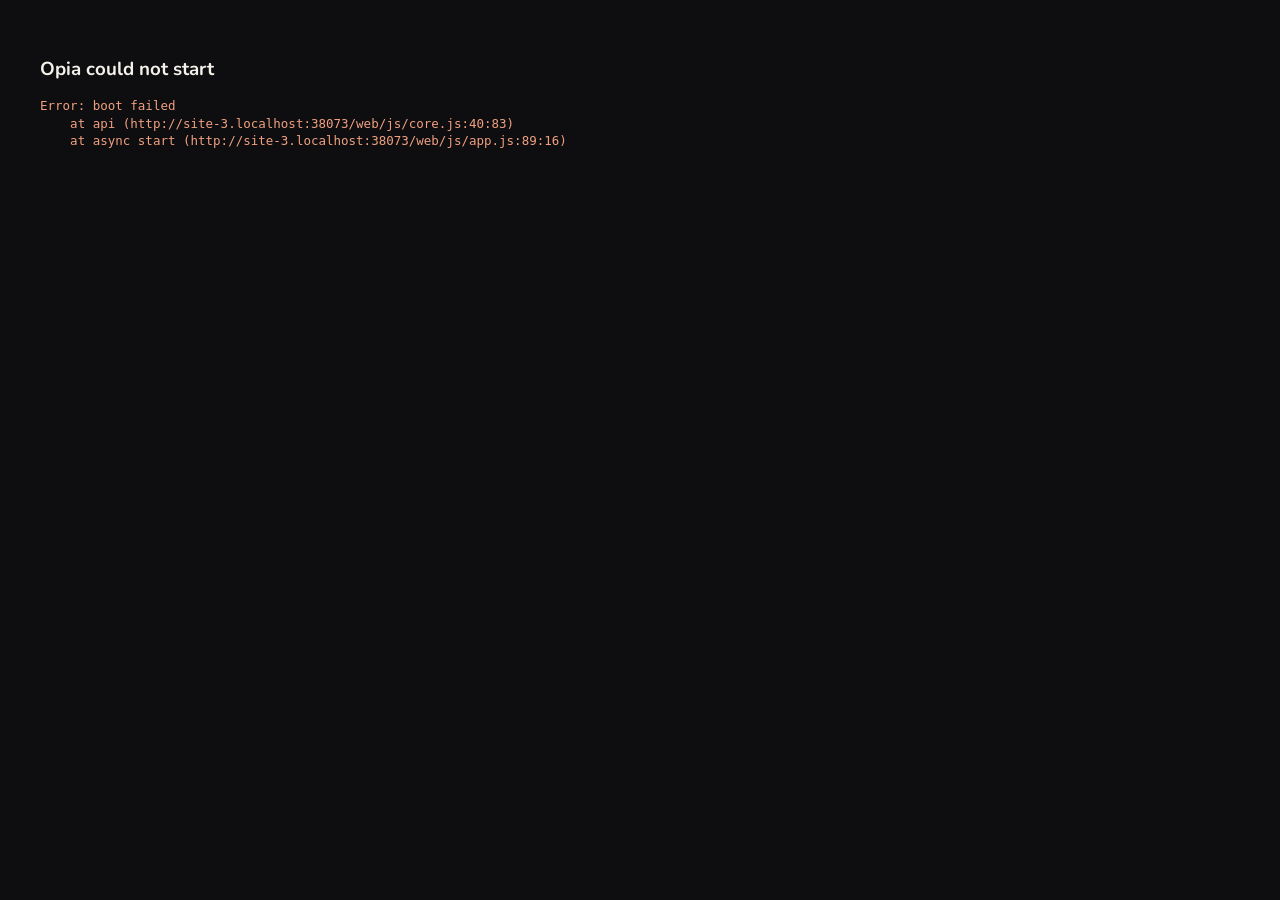
==== web/index.html @ bff13402 "Hover help for editing controls Resting the pointer on a slider, section, panel title or Develop too" ====
<!doctype html>
<html lang="en">
<head>
<meta charset="utf-8">
<title>Opia</title>
<meta name="viewport" content="width=device-width, initial-scale=1">
<link rel="icon" href="img/opia.png">
<link rel="stylesheet" href="css/app.css">
</head>
<body>
<div id="splash"><svg viewBox="0 0 64 64" aria-hidden="true"><rect class="lg-bg" width="64" height="64" rx="14.7"/><circle class="lg-o" cx="32" cy="32" r="14.08"/><g class="lg-orbit"><circle class="lg-dot" cx="35.84" cy="28.16" r="4.48"/></g></svg><div class="word"><svg class="wordmark" viewBox="0 6 260 134" role="img" aria-label="opia"><circle cx="32" cy="75" r="25"/><circle class="wm-dot" cx="38" cy="69" r="7"/><path d="M86 50V128"/><circle cx="111" cy="75" r="25"/><path d="M166 50V100"/><circle class="wm-i" cx="166" cy="22" r="9"/><circle cx="221" cy="75" r="25"/><path d="M246 50V100"/></svg></div><div class="hint"><span data-s="load">Loading your catalog</span> <span class="dots"><i></i><i></i><i></i></span></div></div>
<div id="menubar"></div>
<div id="topbar"><div id="brand" title="Opia"><svg viewBox="0 0 64 64" aria-hidden="true"><rect class="lg-bg" width="64" height="64" rx="14.7"/><circle class="lg-o" cx="32" cy="32" r="14.08"/><g class="lg-orbit"><circle class="lg-dot" cx="35.84" cy="28.16" r="4.48"/></g></svg></div><div id="identity"></div><div id="activity"></div><nav id="modpick"></nav><div id="modes"></div><button id="looks" title="Theme and language">◐</button></div>
<div id="modules"></div>
<div id="tetherbar"></div>
<div id="filmstrip"></div>
<div id="overlays"></div>
<div id="toasts"></div>
<script src="js/i18n.js"></script>
<script src="js/core.js"></script>
<script src="js/tips.js"></script>
<script src="js/gl.js"></script>
<script src="js/library.js"></script>
<script src="js/panels.js"></script>
<script src="js/develop.js"></script>
<script src="js/devtools.js"></script>
<script src="js/export.js"></script>
<script src="js/modules1.js"></script>
<script src="js/modules2.js"></script>
<script src="js/dialogs.js"></script>
<script src="js/modes.js"></script>
<script src="js/tour.js"></script>
<script src="js/app.js"></script>
</body>
</html>
---- web/css/app.css ----
:root { --bg: #1d1d1d; --panel: #2b2b2b; --panel2: #333; --line: #151515; --line2: #444; --text: #c4c4c4; --dim: #868686; --hi: #ededed; --acc: #d4af5a; --sel: #5d5d5d; --gold: #e2b93b; --warn: #e0703a; }
* { box-sizing: border-box; }
html, body { height: 100%; margin: 0; }
body { background: var(--bg); color: var(--text); font: 12px/1.35 "Segoe UI", system-ui, sans-serif; display: flex; flex-direction: column; overflow: hidden; user-select: none; }
body.nofilm #filmstrip { display: none; }
input, select, textarea, button { font: inherit; color: var(--hi); }
input[type=text], input[type=search], input[type=number], input[type=password], input[type=date], select, textarea { background: #1a1a1a; border: 1px solid #4a4a4a; border-radius: 2px; padding: 3px 5px; min-width: 0; outline: none; user-select: text; }
input:focus, select:focus, textarea:focus { border-color: #c9a24b; }
textarea { resize: vertical; width: 100%; }
select { padding: 2px 3px; max-width: 100%; }
input[type=color] { width: 44px; height: 22px; padding: 0; border: 1px solid #555; background: none; }
input[type=range] { -webkit-appearance: none; appearance: none; height: 14px; background: none; margin: 0; min-width: 0; }
input[type=range]::-webkit-slider-runnable-track { height: 2px; background: #6a6a6a; }
input[type=range]::-webkit-slider-thumb { -webkit-appearance: none; width: 11px; height: 11px; margin-top: -4.5px; background: #c8c8c8; border-radius: 50%; border: 1px solid #222; }
input[type=range]:hover::-webkit-slider-thumb { background: #fff; }
a { color: inherit; cursor: pointer; }
kbd { font: 11px "Segoe UI", sans-serif; color: var(--dim); }
.dim { color: var(--dim); } .small { font-size: 11px; } .mono { font-family: Consolas, monospace; } .err { color: #f08a6a; }
::-webkit-scrollbar { width: 10px; height: 10px; } ::-webkit-scrollbar-thumb { background: #4a4a4a; border: 2px solid transparent; background-clip: padding-box; border-radius: 6px; } ::-webkit-scrollbar-track { background: transparent; }

#menubar { height: 24px; flex: none; background: #262626; border-bottom: 1px solid #111; display: flex; align-items: center; padding: 0 4px; }
.mb { padding: 3px 9px; cursor: default; border-radius: 2px; } .mb:hover { background: #454545; color: #fff; }
.menu { position: fixed; z-index: 500; background: #2e2e2e; border: 1px solid #111; box-shadow: 0 6px 22px rgba(0,0,0,.6); padding: 4px 0; min-width: 210px; max-height: 86vh; overflow: auto; }
.mi { display: flex; align-items: center; gap: 6px; padding: 4px 14px 4px 6px; white-space: nowrap; } .mi:hover { background: #3a311b; color: #fff; } .mi.off { color: #666; } .mi.off:hover { background: none; color: #666; }
.mi i { width: 14px; font-style: normal; text-align: center; } .mi span { flex: 1; } .mi kbd { margin-left: 22px; } .menu hr { border: 0; border-top: 1px solid #444; margin: 4px 0; }

#topbar { height: 40px; flex: none; display: flex; align-items: center; background: linear-gradient(#2a2a2a, #222); border-bottom: 1px solid #000; padding: 0 14px; gap: 16px; }
#identity { min-width: 180px; cursor: default; white-space: nowrap; } .ip-img { max-height: 30px; display: block; } .ip-prev { background: #1a1a1a; padding: 14px; margin-bottom: 8px; text-align: center; min-height: 58px; }
#activity { flex: 1; display: flex; flex-direction: column; gap: 2px; max-width: 420px; overflow: hidden; }
.job { display: flex; align-items: center; gap: 8px; font-size: 11px; } .job span { flex: 1; overflow: hidden; text-overflow: ellipsis; white-space: nowrap; } .job b { cursor: pointer; padding: 0 4px; }
.bar { width: 110px; height: 5px; background: #111; border-radius: 3px; overflow: hidden; } .bar i { display: block; height: 100%; background: var(--acc); width: 0; transition: width .2s; }
#modpick { margin-left: auto; display: flex; } #modpick a { padding: 4px 13px; font-size: 14px; color: #8f8f8f; border-left: 1px solid #3a3a3a; letter-spacing: .02em; } #modpick a:first-child { border: 0; } #modpick a:hover { color: #ddd; } #modpick a.on { color: #fff; }

#modules { flex: 1; min-height: 0; position: relative; }
.module { position: absolute; inset: 0; display: none; } .module.on { display: flex; }
.side { width: 272px; flex: none; background: var(--panel); overflow-y: auto; overflow-x: hidden; border-right: 1px solid #111; } .side.right { width: 300px; border-right: 0; border-left: 1px solid #111; }
body.nopanels .side { display: none; }
.center { flex: 1; min-width: 0; display: flex; flex-direction: column; background: #252525; }
.side-foot { display: flex; gap: 6px; padding: 8px; flex-wrap: wrap; } .side-foot .btn { flex: 1; }

.panel { border-bottom: 1px solid #1b1b1b; }
.panel-h { display: flex; align-items: center; gap: 6px; padding: 6px 8px; background: #383838; cursor: default; color: #dcdcdc; font-size: 12.5px; letter-spacing: .03em; border-top: 1px solid #454545; }
.panel-h .pt { flex: 1; } .ph-tools { display: flex; gap: 8px; color: #aaa; font-size: 11px; } .ph-tools a:hover { color: #fff; }
.panel-b { padding: 6px 8px 9px; } .panel.closed .panel-b { display: none; }
.tw { width: 0; height: 0; border: 4px solid transparent; border-left-color: #999; margin-left: 3px; flex: none; transition: transform .1s; } .tw.open, .panel:not(.closed) > .panel-h > .tw { transform: rotate(90deg) translate(2px, 2px); } .tw.none { visibility: hidden; }
.sub { color: #9a9a9a; font-size: 11px; text-transform: uppercase; letter-spacing: .06em; margin: 9px 0 4px; } .sub.row { display: flex; align-items: center; justify-content: space-between; gap: 6px; text-transform: none; letter-spacing: 0; font-size: 12px; color: var(--text); }
.empty { color: var(--dim); padding: 30px; text-align: center; } .empty.small { padding: 6px 2px; text-align: left; font-size: 11px; }

.btn, .tbtn { background: #4a4a4a; border: 1px solid #1c1c1c; border-radius: 3px; padding: 3px 9px; cursor: default; color: #e0e0e0; white-space: nowrap; }
.btn:hover, .tbtn:hover { background: #5a5a5a; } .btn:disabled { opacity: .4; } .btn.primary, .btn.on, .tbtn.on { background: #c9a24b; border-color: #7d6428; color: #fff; }
.tbtn { background: #3a3a3a; padding: 2px 8px; }
.srow { display: grid; grid-template-columns: 82px 1fr 44px; align-items: center; gap: 6px; height: 21px; } .srow label { overflow: hidden; text-overflow: ellipsis; white-space: nowrap; }
.srow .num { width: 44px; text-align: right; padding: 1px 3px; background: none; border-color: transparent; } .srow .num:hover, .srow .num:focus { border-color: #555; background: #1a1a1a; }
.srow2 { display: grid; grid-template-columns: 82px 1fr 1fr; gap: 6px; align-items: center; height: 21px; }
.g-temp input[type=range]::-webkit-slider-runnable-track { background: linear-gradient(90deg, #3b78d8, #bbb, #e0b23a); } .g-tint input[type=range]::-webkit-slider-runnable-track { background: linear-gradient(90deg, #3fae4f, #bbb, #c44fc4); }
.hsl-0 label { color: #e06b6b; } .hsl-1 label { color: #e59a55; } .hsl-2 label { color: #d8cc52; } .hsl-3 label { color: #6dc56d; } .hsl-4 label { color: #5fc7c7; } .hsl-5 label { color: #6b93e6; } .hsl-6 label { color: #a57be0; } .hsl-7 label { color: #d874c9; }
.form { display: flex; flex-direction: column; gap: 4px; } .form.cols2 { display: grid; grid-template-columns: 1fr 1fr; }
.frow { display: grid; grid-template-columns: 112px 1fr; gap: 8px; align-items: center; min-height: 23px; } .side .frow { grid-template-columns: 84px 1fr; }
.fcheck { display: flex; align-items: center; gap: 6px; min-height: 21px; } .fsec { color: #e0e0e0; border-bottom: 1px solid #484848; margin-top: 10px; padding-bottom: 3px; font-weight: 600; } .fsec:first-child { margin-top: 0; }
.fnote { color: var(--dim); font-size: 11px; margin: 4px 0; white-space: pre-line; } .fpick { display: flex; gap: 4px; align-items: center; } .fpick input, .fpick select { flex: 1; }
.seg { display: inline-flex; border: 1px solid #1c1c1c; border-radius: 3px; overflow: hidden; } .seg a { padding: 2px 8px; background: #3c3c3c; border-right: 1px solid #1c1c1c; white-space: nowrap; } .seg a:last-child { border: 0; } .seg a.on { background: #c9a24b; color: #fff; }
.seg.wrap { flex-wrap: wrap; } .seg.big a { padding: 5px 14px; font-size: 13px; }
.dlg-inline { display: flex; gap: 6px; flex-wrap: wrap; margin: 6px 0; align-items: center; } .preset-bar { display: flex; gap: 5px; margin-bottom: 8px; } .preset-bar select { flex: 1; }

.toolbar { height: 34px; flex: none; display: flex; align-items: center; gap: 14px; padding: 0 10px; background: #2e2e2e; border-top: 1px solid #111; overflow: hidden; white-space: nowrap; }
.tb-group { display: flex; align-items: center; gap: 5px; } .tb-fill { flex: 1; } .tb-check { display: flex; align-items: center; gap: 4px; } input.mini { width: 82px; }
.paint-kw { width: 190px; } body.painting .cell { cursor: crosshair; }

.overlay { position: fixed; inset: 0; background: rgba(0,0,0,.55); z-index: 300; display: flex; align-items: center; justify-content: center; }
.dlg { background: #2f2f2f; border: 1px solid #0d0d0d; box-shadow: 0 16px 60px rgba(0,0,0,.7); max-width: 96vw; max-height: 92vh; display: flex; flex-direction: column; border-radius: 4px; }
.dlg-title { padding: 9px 14px; background: #3a3a3a; font-size: 13.5px; color: #eee; display: flex; justify-content: space-between; border-radius: 4px 4px 0 0; } .dlg-title b { cursor: pointer; font-weight: 400; padding: 0 4px; }
.dlg-body { padding: 14px; overflow: auto; flex: 1; min-height: 0; } .dlg-foot { padding: 10px 14px; display: flex; gap: 8px; justify-content: flex-end; border-top: 1px solid #1f1f1f; }
.dlg-foot .btn { padding: 5px 16px; } .msg { margin: 4px 0; white-space: pre-line; font-size: 13px; line-height: 1.5; user-select: text; }
#toasts { position: fixed; left: 50%; bottom: 150px; transform: translateX(-50%); z-index: 600; display: flex; flex-direction: column; gap: 6px; align-items: center; pointer-events: none; }
.toast { background: rgba(20,20,20,.94); border: 1px solid #555; padding: 8px 16px; border-radius: 4px; color: #eee; font-size: 13px; max-width: 70vw; box-shadow: 0 4px 18px rgba(0,0,0,.5); } .toast.error { border-color: #b5502c; color: #ffd0bd; }
.fatal { position: fixed; inset: 0; background: #1d1d1d; padding: 40px; z-index: 900; color: #eee; } .fatal pre { white-space: pre-wrap; color: #f0a080; }
.split { display: flex; gap: 14px; min-height: 420px; } .ex-presets { width: 210px; flex: none; overflow: auto; border-right: 1px solid #222; padding-right: 8px; max-height: 68vh; } .ex-form { flex: 1; overflow: auto; max-height: 68vh; padding-right: 6px; }
.wm-left { flex: 1.3; min-width: 0; } .wm-right { flex: 1; min-width: 300px; max-height: 68vh; overflow: auto; } .wm-prev, .merge-prev { width: 100%; background: #111; display: block; min-height: 200px; object-fit: contain; max-height: 60vh; }
.tokens { display: flex; flex-wrap: wrap; gap: 4px; } .scroll { max-height: 56vh; overflow: auto; }
.tbl { border-collapse: collapse; width: 100%; user-select: text; } .tbl td, .tbl th { text-align: left; padding: 4px 8px; border-bottom: 1px solid #3a3a3a; vertical-align: middle; } .tbl th { color: var(--dim); font-weight: 400; } .tbl tr.cur td { background: #2c2617; }
.tabs-body { margin-top: 12px; min-height: 300px; } .plug { border: 1px solid #444; border-radius: 4px; padding: 9px 11px; margin-bottom: 8px; background: #333; } .plug.off { opacity: .6; } .plug-h { display: flex; align-items: center; gap: 6px; margin-bottom: 4px; }
.fb-path { width: 100%; margin-bottom: 6px; } .fb-list { height: 340px; overflow: auto; background: #1c1c1c; border: 1px solid #444; } .fb-i { padding: 3px 9px; white-space: nowrap; } .fb-i:hover { background: #333; } .fb-i.sel { background: #3a311b; color: #fff; }
.rules { display: flex; flex-direction: column; gap: 5px; margin: 10px 0; } .rule { display: grid; grid-template-columns: 170px 170px 1fr 26px 26px; gap: 5px; } .mv-list { max-height: 50vh; overflow: auto; columns: 2; } .kw-edit { display: grid; grid-template-columns: repeat(3, 1fr); gap: 8px; } .kw-edit label { display: flex; flex-direction: column; gap: 2px; }
.imp { display: flex; gap: 12px; height: 70vh; } .imp-main { flex: 1; display: flex; flex-direction: column; gap: 8px; min-width: 0; } .imp-top { display: flex; gap: 8px; align-items: center; } .imp-top input[type=text] { flex: 1; } .imp-side { width: 300px; overflow: auto; }
.imp-grid { flex: 1; overflow: auto; background: #1c1c1c; border: 1px solid #444; display: grid; grid-template-columns: repeat(auto-fill, minmax(150px, 1fr)); gap: 8px; padding: 8px; align-content: start; }
.imp-cell { background: #333; padding: 5px; display: flex; flex-direction: column; gap: 4px; } .imp-cell img { width: 100%; height: 110px; object-fit: contain; background: #222; } .imp-cell span { display: flex; gap: 4px; overflow: hidden; white-space: nowrap; font-size: 11px; } .imp-cell.known { opacity: .45; }

.trow { display: flex; align-items: center; gap: 5px; padding: 2px 6px; white-space: nowrap; cursor: default; border-radius: 2px; min-height: 21px; }
.trow:hover { background: #3a3a3a; } .trow.on { background: var(--sel); color: #fff; } .trow.drop { outline: 1px solid var(--acc); background: #2c2617; } .trow.undone { color: #777; } .trow.target .tl { color: #fff; }
.tl { flex: 1; overflow: hidden; text-overflow: ellipsis; } .tc { color: var(--dim); font-size: 11px; } .ticon { color: #999; width: 13px; text-align: center; } .trow .go { color: #888; padding: 0 3px; visibility: hidden; } .trow:hover .go, .tool-panel .go { visibility: visible; } .go:hover { color: #fff; }
.kcheck { width: 12px; height: 12px; border: 1px solid #666; font-size: 10px; line-height: 10px; text-align: center; flex: none; } .kcheck.all, .kcheck.some { background: #c9a24b; border-color: #e3c676; color: #fff; }
.nav { background: #1a1a1a; height: 150px; display: flex; align-items: center; justify-content: center; } .nav img { max-width: 100%; max-height: 100%; display: block; } .nav img:not([src]), .nav img[src=""] { display: none; }
.histo { width: 100%; height: 96px; display: block; } .hist-info { font-size: 11px; color: #aaa; } .hi-row { display: flex; justify-content: space-between; gap: 6px; padding-top: 3px; } .hi-row a:hover, .hi-row a.on { color: #fff; }
.qd-row { display: grid; grid-template-columns: 84px repeat(4, 1fr); gap: 4px; margin-top: 4px; align-items: center; } .qd { padding: 1px 0; }
.kw-grid { display: grid; grid-template-columns: repeat(3, 1fr); gap: 3px; } .kw { padding: 2px 3px; overflow: hidden; text-overflow: ellipsis; font-size: 11px; min-height: 20px; } .panel-b > input[type=text], .panel-b > input[type=search] { width: 100%; margin: 4px 0; }
.md-head { display: flex; gap: 5px; margin-bottom: 6px; } .md-head select { flex: 1; min-width: 0; } .md-row { display: grid; grid-template-columns: 96px 1fr; gap: 6px; align-items: start; padding: 1.5px 0; } .md-row label { color: #9a9a9a; text-align: right; padding-top: 3px; }
.md-v { padding-top: 3px; overflow: hidden; text-overflow: ellipsis; white-space: nowrap; user-select: text; color: #ddd; } .md-row input { width: 100%; } .md-foot { display: flex; gap: 6px; margin-top: 8px; }
.disk-foot { margin-top: 8px; display: flex; gap: 6px; flex-wrap: wrap; } .disk-foot .dim { width: 100%; font-size: 11px; white-space: normal; }

#lib-filter { background: #2c2c2c; border-bottom: 1px solid #111; flex: none; }
.fb-tabs { display: flex; gap: 16px; align-items: center; padding: 5px 12px; } .fb-tabs a { color: #8e8e8e; } .fb-tabs a.on, .fb-tabs a:hover { color: #fff; }
.fb-row { display: flex; gap: 10px; align-items: center; padding: 5px 12px; border-top: 1px solid #222; } .fb-row input[type=search] { flex: 1; max-width: 460px; }
.fb-meta { display: grid; grid-template-columns: repeat(4, 1fr); border-top: 1px solid #222; height: 150px; } .fm-col { display: flex; flex-direction: column; border-right: 1px solid #1c1c1c; min-width: 0; } .fm-h { border: 0; background: #383838; border-radius: 0; }
.fm-list { overflow: auto; flex: 1; } .fm-i { display: flex; justify-content: space-between; padding: 1.5px 8px; gap: 6px; } .fm-i span { overflow: hidden; text-overflow: ellipsis; white-space: nowrap; } .fm-i b { font-weight: 400; color: var(--dim); } .fm-i:hover { background: #3a3a3a; } .fm-i.on { background: var(--sel); color: #fff; }
.fattr { display: flex; gap: 12px; align-items: center; } .fa-g { display: flex; gap: 4px; align-items: center; } .fa-g .op { color: #aaa; width: 12px; text-align: center; } .kind { padding: 1px 7px; background: #3a3a3a; border-radius: 2px; } .kind.on { background: #c9a24b; color: #fff; }
.fpre { display: flex; gap: 6px; align-items: center; } .fpre select { width: 140px; } .switch { width: 22px; height: 12px; background: #555; border-radius: 7px; position: relative; cursor: pointer; } .switch::after { content: ""; position: absolute; left: 1px; top: 1px; width: 10px; height: 10px; border-radius: 50%; background: #222; transition: left .1s; } .switch.on { background: #d4af5a; } .switch.on::after { left: 11px; }
.flag { font-weight: 400; color: #5c5c5c; cursor: pointer; font-size: 13px; } .flag.f1, .flag.f1.on { color: #f2f2f2; } .flag.f-1 { color: #111; text-shadow: 0 0 1px #999; } .fattr .flag { color: #6a6a6a; } .fattr .flag.on { color: #fff; text-shadow: 0 0 4px #d4af5a; } .fattr .flag.f-1.on { color: #000; text-shadow: 0 0 3px #fff; }
.stars { letter-spacing: 1px; white-space: nowrap; } .stars i { font-style: normal; color: #5a5a5a; cursor: pointer; } .stars i.on { color: #e8e8e8; } .stars.big i { font-size: 15px; }
.swatch { display: inline-block; width: 11px; height: 11px; border-radius: 2px; flex: none; } .btn-sw { cursor: pointer; opacity: .55; } .btn-sw.on, .btn-sw:hover { opacity: 1; outline: 1px solid #fff; } .swatch.big { width: 26px; height: 18px; border: 1px solid #111; }

#lib-views { flex: 1; min-height: 0; position: relative; } .lib-view { position: absolute; inset: 0; display: none; } .lib-view.on { display: block; }
.lib-view.grid { overflow-y: auto; background: #3b3b3b; } .grid-space { position: relative; }
.cell { position: absolute; background: #6b6b6b; display: flex; flex-direction: column; border: 1px solid #2a2a2a; } .cell.lab { background: color-mix(in srgb, var(--lab) 38%, #686868); }
.cell.sel { background: #a8a8a8; } .cell.sel.lab { background: color-mix(in srgb, var(--lab) 55%, #b0b0b0); } .cell.act { background: #c9c9c9; outline: 1px solid #fff; z-index: 1; } .cell.rej .c-img img { opacity: .35; }
.c-top { display: flex; gap: 6px; padding: 2px 5px 0; height: 17px; color: #262626; font-size: 11px; overflow: hidden; white-space: nowrap; } .c-top .idx { font-weight: 700; color: #4a4a4a; } .cell.sel .idx { color: #333; } .c-top .fn { overflow: hidden; text-overflow: ellipsis; }
.c-img { flex: 1; min-height: 0; position: relative; display: flex; align-items: center; justify-content: center; padding: 3px 8px; } .c-img img { max-width: 100%; max-height: 100%; display: block; box-shadow: 0 1px 4px rgba(0,0,0,.5); outline: 1px solid rgba(0,0,0,.4); }
.c-bot { height: 19px; display: flex; align-items: center; gap: 6px; padding: 0 6px; } .c-bot .stars i { color: #555; font-size: 12px; } .c-bot .stars i.on { color: #111; } .c-bot .ex { margin-left: auto; color: #333; font-size: 10px; }
.c-img .flag { position: absolute; left: 4px; top: 2px; opacity: 0; } .cell:hover .flag, .c-img .flag.f1, .c-img .flag.f-1 { opacity: 1; } .c-img .flag.f0 { color: #444; }
.stack { position: absolute; left: 20px; top: 3px; background: #eee; color: #111; font-size: 10px; padding: 0 4px; border-radius: 2px; cursor: pointer; font-weight: 600; }
.vc { position: absolute; left: 8px; bottom: 3px; width: 0; height: 0; border: 7px solid transparent; border-left-color: #f4f4f4; border-bottom-color: #f4f4f4; filter: drop-shadow(0 0 1px #000); }
.tgt { position: absolute; right: 4px; top: 4px; width: 11px; height: 11px; border-radius: 50%; border: 1.5px solid #333; opacity: 0; cursor: pointer; } .cell:hover .tgt { opacity: .7; } .tgt.on { opacity: 1; background: #ddd; }
.bds { position: absolute; right: 9px; bottom: 4px; display: flex; gap: 2px; } .bd { background: #d8d8d8; color: #111; font-size: 10px; font-weight: 400; width: 15px; height: 14px; text-align: center; border-radius: 2px; line-height: 14px; box-shadow: 0 0 2px #000; } .bd.miss { background: var(--warn); color: #fff; font-weight: 700; }
.loupe { position: absolute; inset: 0; overflow: hidden; background: #2a2a2a; cursor: zoom-in; } .loupe.zoomed { cursor: grab; } .loupe img { position: absolute; display: block; box-shadow: 0 2px 14px rgba(0,0,0,.5); image-rendering: auto; }
.lv-ov { position: absolute; inset: 0; pointer-events: none; } .lv-info { position: absolute; left: 14px; top: 10px; display: flex; flex-direction: column; text-shadow: 0 1px 3px #000, 0 0 8px #000; color: #eee; pointer-events: none; } .lv-info b { font-size: 16px; font-weight: 600; } .lv-info i { font-style: normal; color: #ffd98a; }
.compare.on { display: flex; gap: 3px; } .compare .loupe { position: relative; flex: 1; inset: auto; }
.survey.on { display: grid; gap: 6px; padding: 8px; background: #2a2a2a; } .sv { position: relative; min-width: 0; min-height: 0; display: flex; align-items: center; justify-content: center; border: 1px solid transparent; } .sv.act { border-color: #ccc; } .sv img { max-width: 100%; max-height: 100%; object-fit: contain; }
.sv-bar { position: absolute; left: 0; right: 0; bottom: 0; display: flex; gap: 8px; align-items: center; padding: 3px 8px; background: rgba(0,0,0,.55); opacity: 0; } .sv:hover .sv-bar { opacity: 1; } .sv-bar .fn { flex: 1; overflow: hidden; text-overflow: ellipsis; white-space: nowrap; } .sv-x { cursor: pointer; font-size: 15px; }
.people.on { overflow: auto; padding: 12px 18px; background: #333; } .psec { font-size: 14px; color: #eee; margin: 10px 0 8px; border-bottom: 1px solid #555; padding-bottom: 4px; } .pgrid { display: flex; flex-wrap: wrap; gap: 12px; }
.pcard { background: #4a4a4a; padding: 6px; width: 172px; border-radius: 3px; } .pfaces { display: grid; grid-template-columns: 1fr 1fr; gap: 2px; height: 160px; background: #222; } .pfaces img { width: 100%; height: 100%; object-fit: cover; min-height: 0; } .pfaces img:only-child { grid-column: 1 / 3; grid-row: 1 / 3; }
.pmeta { display: flex; flex-direction: column; gap: 2px; margin-top: 5px; } .pmeta input { width: 100%; } .psug { display: flex; gap: 4px; margin-top: 4px; } .psug .btn:first-child { flex: 1; overflow: hidden; text-overflow: ellipsis; }

#filmstrip { height: 118px; flex: none; background: #1b1b1b; border-top: 1px solid #000; display: flex; flex-direction: column; min-width: 0; }
.film-head { height: 26px; display: flex; align-items: center; gap: 12px; padding: 0 10px; flex: none; overflow: hidden; white-space: nowrap; } .film-info { display: flex; gap: 8px; align-items: center; overflow: hidden; } .film-info b { color: #ddd; font-weight: 600; } .film-filter { display: flex; gap: 10px; align-items: center; }
.film-strip { flex: 1; overflow-x: auto; overflow-y: hidden; } .film-space { position: relative; height: 100%; }
.fcell { position: absolute; top: 2px; bottom: 2px; width: 92px; background: #555; display: flex; align-items: center; justify-content: center; padding: 4px; border: 1px solid #222; border-bottom-width: 3px; } .fcell img { max-width: 100%; max-height: 100%; display: block; }
.fcell.sel { background: #a0a0a0; } .fcell.act { background: #cfcfcf; outline: 1px solid #fff; z-index: 1; } .fcell.rej img { opacity: .35; } .fcell .flag { position: absolute; left: 3px; top: 0; font-size: 11px; } .fcell .fst { position: absolute; left: 3px; bottom: 0; font-size: 9px; color: #111; text-shadow: 0 0 2px #fff; }
.fcell .stack { left: auto; right: 3px; top: 2px; } .fcell .vc { left: 3px; bottom: 12px; border-width: 5px; } .fcell .bd.ed { position: absolute; right: 3px; bottom: 2px; }
#tetherbar { display: none; align-items: center; gap: 10px; padding: 5px 12px; background: #3a2f1e; border-top: 1px solid #000; } #tetherbar.on { display: flex; } #tetherbar b { color: #ffcf7a; } #tetherbar video { height: 54px; background: #000; border: 1px solid #000; } .shutter { background: #b5502c; color: #fff; }

.dev-host { flex: 1; min-height: 0; position: relative; background: #252525; overflow: hidden; } .dev-gl, .dev-ov { position: absolute; inset: 0; width: 100%; height: 100%; display: block; } .dev-ov { cursor: default; }
body[data-tool=spot] .dev-ov, body[data-tool=mask] .dev-ov, body[data-tool=redeye] .dev-ov, body[data-tool=wb] .dev-ov, body[data-tool=guided] .dev-ov { cursor: crosshair; }
.dev-msg { position: absolute; left: 0; right: 0; top: 46%; text-align: center; color: #888; font-size: 14px; pointer-events: none; }
.tool-strip { display: grid; grid-template-columns: repeat(4, 1fr); gap: 4px; padding: 7px 8px; background: #303030; border-bottom: 1px solid #1b1b1b; } .tool-strip .tbtn { padding: 4px 2px; font-size: 11.5px; }
.tool-panel { display: none; padding: 8px; background: #3a3a3a; border-bottom: 1px solid #111; } .tool-panel.on, .tool-panel:not(:empty) { display: block; } .mname { flex: 1; min-width: 0; }
.curve { width: 100%; aspect-ratio: 1; display: block; margin: 6px 0; border: 1px solid #111; cursor: crosshair; } .cg-grid { display: grid; grid-template-columns: 1fr 1fr; gap: 8px; margin-bottom: 6px; } .cg-w { display: flex; flex-direction: column; align-items: center; gap: 2px; min-width: 0; } .cg-w b { font-weight: 400; color: #ddd; }
.wheel { width: 108px; height: 108px; cursor: crosshair; } .cg-w .srow { grid-template-columns: 26px 1fr 30px; width: 100%; } .cg-w .srow .num { width: 30px; }

.map-host { flex: 1; min-height: 0; position: relative; overflow: hidden; } .map-cv { position: absolute; inset: 0; width: 100%; height: 100%; cursor: grab; } .map-tip { position: absolute; display: none; background: #222; border: 1px solid #000; padding: 4px; pointer-events: none; font-size: 11px; z-index: 5; } .map-tip img { max-width: 130px; max-height: 100px; display: block; }
.book-view { flex: 1; min-height: 0; overflow: auto; background: #3a3a3a; display: flex; flex-wrap: wrap; gap: 18px; padding: 22px; align-content: flex-start; justify-content: center; } .book-view.single { align-content: center; }
.book-slot { display: flex; flex-direction: column; gap: 4px; align-items: center; } .book-page { background: #fff; box-shadow: 0 3px 14px rgba(0,0,0,.55); display: block; cursor: default; } .book-page.sel { outline: 2px solid #f5a623; }
.lay-grid { display: grid; grid-template-columns: repeat(4, 1fr); gap: 6px; margin-bottom: 8px; } .lay { width: 100%; cursor: pointer; border: 2px solid transparent; } .lay.on { border-color: #f5a623; }
.ss-host, .pr-host { flex: 1; min-height: 0; display: flex; align-items: center; justify-content: center; background: #1f1f1f; overflow: hidden; } .ss-cv { display: block; box-shadow: 0 0 0 1px #000; } .ss-host:fullscreen { background: #000; cursor: none; }
.pr-host { background: #474747; } .pr-cv { box-shadow: 0 4px 22px rgba(0,0,0,.6); background: #fff; } .print-frame { position: fixed; left: -9999px; width: 10px; height: 10px; border: 0; }
.web-frame { flex: 1; min-height: 0; border: 0; background: #111; width: 100%; }


/* ---- theme system. Every colour below comes from variables; a theme is just a set of values. Switch live from the top bar. */
@font-face { font-family: "Nunito"; src: url("../fonts/Nunito.ttf") format("truetype"); font-weight: 200 1000; font-display: swap; }
:root, [data-theme=noir] { --bg: #0e0e10; --panel: #17171a; --head: #1d1d21; --bar: #141416; --raise: #25252a; --raise2: #2e2e35; --line: #000000; --line2: #2d2d34; --input: #0b0b0d; --text: #b8b6b1; --dim: #77767a; --hi: #f4f1ea;
  --gold: #3d5afe; --gold2: #93a3ff; --onacc: #ffffff; --sel: #1b2145; --cell: #1c1c1f; --cellh: #232327; --cellsel: #20264a; --cellact: #29305f; --canvas: #19191b; --grid: #121214; --track: #3a3a42; --shadow: rgba(0,0,0,.7); --ice: #e8b86a; --logo-bg: #0e0e10; }
[data-theme=midnight] { --bg: #0a0f14; --panel: #111920; --head: #17222b; --bar: #0e151b; --raise: #1d2a34; --raise2: #253542; --line: #05080b; --line2: #26343f; --input: #080d11; --text: #a9b8c2; --dim: #6b7c88; --hi: #eef6fa;
  --gold: #35b5a4; --gold2: #7fe3d4; --onacc: #04201c; --sel: #123934; --cell: #15202a; --cellh: #1b2934; --cellsel: #17383a; --cellact: #1c4744; --canvas: #141a1f; --grid: #0d1318; --track: #2c3c48; --shadow: rgba(0,0,0,.75); --ice: #f0b46a; --logo-bg: #0c141a; }
[data-theme=porcelain] { --bg: #e4e0d7; --panel: #f5f2ec; --head: #ebe6dc; --bar: #ece8df; --raise: #ffffff; --raise2: #fbf6e8; --line: #c9c2b3; --line2: #d8d2c5; --input: #ffffff; --text: #4a4842; --dim: #8d897e; --hi: #1d1c19;
  --gold: #b0852a; --gold2: #8a6410; --onacc: #ffffff; --sel: #f0e3bd; --cell: #fbfaf6; --cellh: #ffffff; --cellsel: #f3e8c8; --cellact: #ecd9a2; --canvas: #d6d2c9; --grid: #e6e2d9; --track: #cbc5b6; --shadow: rgba(60,50,30,.28); --ice: #3f7f9a; --logo-bg: #1a1814; }
[data-theme=lilac] { --bg: #e3dff2; --panel: #f6f4fd; --head: #ebe7f8; --bar: #ece9f7; --raise: #ffffff; --raise2: #f3eeff; --line: #c9c2e2; --line2: #d9d3ee; --input: #ffffff; --text: #4a4660; --dim: #8b86a3; --hi: #1c1830;
  --gold: #7c5cff; --gold2: #5a3de0; --onacc: #ffffff; --sel: #e2dafe; --cell: #fbfaff; --cellh: #ffffff; --cellsel: #e7e0ff; --cellact: #d5c9ff; --canvas: #d8d3e8; --grid: #e6e2f3; --track: #cdc6e6; --shadow: rgba(60,40,120,.25); --ice: #ff7a9c; --logo-bg: #1d1733; }
body { font: 500 12.5px/1.4 "Nunito", "Segoe UI Variable Text", "Segoe UI", system-ui, sans-serif; background: var(--bg); color: var(--text); -webkit-font-smoothing: antialiased; }
input, select, textarea, button { color: var(--hi); font-weight: 500; } b, .fsec, .dlg-title { font-weight: 800; } .dim { color: var(--dim); } kbd { color: var(--dim); font-family: inherit; }
#menubar { background: var(--bar); border-bottom: 1px solid var(--line2); } .mb { border-radius: 6px; color: var(--text); font-weight: 600; } .mb:hover { background: var(--sel); color: var(--gold2); }
.menu { background: var(--panel); border: 1px solid var(--line2); border-radius: 12px; padding: 6px; box-shadow: 0 14px 40px var(--shadow); animation: pop .12s ease-out; } .mi { border-radius: 8px; padding: 5px 12px 5px 6px; color: var(--text); } .mi:hover { background: var(--sel); color: var(--gold2); } .mi i { color: var(--gold); } .mi.off, .mi.off:hover { color: var(--dim); } .menu hr { border-top-color: var(--line2); }
#topbar { height: 48px; background: var(--head); border-bottom: 1px solid var(--line); gap: 12px; }
#brand { display: flex; align-items: center; cursor: pointer; } #brand svg { width: 30px; height: 30px; display: block; }
.ip-text { background: linear-gradient(180deg, var(--gold2), var(--gold)); -webkit-background-clip: text; background-clip: text; -webkit-text-fill-color: transparent; letter-spacing: .02em; font-family: "Nunito", sans-serif !important; font-weight: 900 !important; }
#modpick a { border: 0; font-size: 12.5px; font-weight: 800; letter-spacing: .1em; text-transform: uppercase; color: var(--dim); padding: 8px 14px; border-radius: 999px; margin-left: 2px; transition: color .15s, background .15s; } #modpick a:hover { color: var(--hi); background: var(--raise); } #modpick a.on { color: var(--onacc); background: linear-gradient(var(--gold2), var(--gold)); }
:root:not([data-theme]) :is(#modpick a.on, .btn.primary, .btn.on, .tbtn.on, .seg a.on), [data-theme=noir] :is(#modpick a.on, .btn.primary, .btn.on, .tbtn.on, .seg a.on) { background: var(--gold); }
[data-theme=porcelain] #modpick a.on, [data-theme=lilac] #modpick a.on, [data-theme=porcelain] .btn.primary, [data-theme=lilac] .btn.primary, [data-theme=porcelain] .btn.on, [data-theme=lilac] .btn.on, [data-theme=porcelain] .tbtn.on, [data-theme=lilac] .tbtn.on, [data-theme=porcelain] .seg a.on, [data-theme=lilac] .seg a.on { background: linear-gradient(var(--gold), var(--gold2)); }
#looks { background: var(--raise); border: 1px solid var(--line2); border-radius: 999px; width: 30px; height: 30px; padding: 0; font-size: 15px; color: var(--gold2); cursor: pointer; transition: transform .25s; } #looks:hover { transform: rotate(40deg) scale(1.08); }
.bar { background: var(--line2); } .bar i { background: linear-gradient(90deg, var(--gold), var(--gold2)); } .job { color: var(--text); }
.side { background: var(--panel); border-color: var(--line); } .center { background: var(--grid); }
.panel { border-bottom: 1px solid var(--line2); } .panel-h { background: var(--head); border-top: 0; color: var(--text); padding: 9px 10px; font-size: 11.5px; font-weight: 800; letter-spacing: .1em; text-transform: uppercase; transition: color .15s; } .panel-h:hover { color: var(--gold2); }
.panel:not(.closed) > .panel-h { color: var(--gold2); } .panel-b { padding: 8px 10px 11px; animation: fadeup .18s ease-out; } .tw { border-left-color: var(--dim); } .panel:not(.closed) > .panel-h > .tw { border-left-color: var(--gold); }
.ph-tools { color: var(--dim); } .ph-tools a:hover { color: var(--gold2); } .sub { color: var(--dim); font-weight: 700; } .sub.row { color: var(--text); } .fsec { color: var(--gold2); border-bottom-color: var(--line2); letter-spacing: .03em; } .fnote, .empty { color: var(--dim); }
input[type=text], input[type=search], input[type=number], input[type=password], input[type=date], select, textarea { background: var(--input); border: 1px solid var(--line2); border-radius: 8px; padding: 4px 7px; transition: border-color .12s, box-shadow .12s; }
input:focus, select:focus, textarea:focus { border-color: var(--gold); box-shadow: 0 0 0 3px color-mix(in srgb, var(--gold) 22%, transparent); } input[type=checkbox] { accent-color: var(--gold); } input[type=color] { border-color: var(--line2); border-radius: 6px; }
input[type=range]::-webkit-slider-runnable-track { height: 4px; background: var(--track); border-radius: 3px; }
input[type=range]::-webkit-slider-thumb { width: 14px; height: 14px; margin-top: -5px; background: radial-gradient(circle at 35% 30%, var(--gold2), var(--gold)); border: 2px solid var(--panel); box-shadow: 0 1px 4px var(--shadow); transition: transform .12s; }
input[type=range]:hover::-webkit-slider-thumb { background: radial-gradient(circle at 35% 30%, var(--gold2), var(--gold)); transform: scale(1.2); } input[type=range]:active::-webkit-slider-thumb { transform: scale(1.35); }
.srow { height: 24px; } .srow label { color: var(--text); } .srow .num { color: var(--hi); border-radius: 6px; } .srow .num:hover, .srow .num:focus { background: var(--input); border-color: var(--line2); }
.btn, .tbtn { background: var(--raise); border: 1px solid var(--line2); border-radius: 999px; color: var(--hi); padding: 4px 13px; font-weight: 700; transition: background .12s, border-color .12s, color .12s, transform .08s; }
.btn:hover, .tbtn:hover { background: var(--raise2); border-color: var(--gold); color: var(--hi); } .btn:active, .tbtn:active { transform: scale(.96); } .tbtn { background: transparent; border-color: transparent; padding: 3px 10px; } .tbtn:hover { background: var(--raise); border-color: transparent; }
.btn.primary, .btn.on, .tbtn.on { background: linear-gradient(var(--gold2), var(--gold)); border-color: var(--gold); color: var(--onacc); } .btn.primary:hover, .btn.on:hover, .tbtn.on:hover { filter: brightness(1.08); color: var(--onacc); }
.btn.qd, .btn.kw, .dlg .rule .btn { border-radius: 8px; }
.seg { border-color: var(--line2); border-radius: 999px; background: var(--raise); padding: 2px; gap: 2px; } .seg a { background: transparent; border: 0; border-radius: 999px; color: var(--text); padding: 2px 10px; font-weight: 700; } .seg a:hover { color: var(--hi); } .seg a.on { background: linear-gradient(var(--gold2), var(--gold)); color: var(--onacc); } .seg.wrap { border-radius: 14px; }
.toolbar { height: 40px; background: var(--bar); border-top: 1px solid var(--line2); box-shadow: none; }
.overlay { background: rgba(0,0,0,.55); backdrop-filter: blur(4px); animation: fade .15s; } .dlg { background: var(--panel); border: 1px solid var(--line2); border-radius: 18px; box-shadow: 0 24px 80px var(--shadow); overflow: hidden; animation: pop .18s cubic-bezier(.2,1.3,.4,1); }
.dlg-title { background: var(--head); border-bottom: 1px solid var(--line2); border-radius: 0; padding: 13px 18px; font-size: 15px; color: var(--gold2); letter-spacing: .01em; } .dlg-body { padding: 16px 18px; } .dlg-foot { border-top-color: var(--line2); background: var(--bar); padding: 12px 18px; } .dlg-foot .btn { padding: 6px 20px; } .msg { color: var(--text); }
.toast { background: var(--panel); border: 1px solid var(--line2); border-left: 4px solid var(--gold); border-radius: 12px; color: var(--hi); box-shadow: 0 8px 26px var(--shadow); animation: toast .25s cubic-bezier(.2,1.3,.4,1); } .toast.error { border-color: #b5502c; border-left-color: #e0703a; color: var(--hi); }
.trow { border-radius: 8px; min-height: 24px; transition: background .1s; } .trow:hover { background: var(--raise); } .trow.on { background: var(--sel); color: var(--gold2); box-shadow: inset 3px 0 0 var(--gold); } .trow.drop { outline: 2px solid var(--ice); background: var(--sel); } .trow.undone { color: var(--dim); } .trow.target .tl { color: var(--hi); } .tc { color: var(--dim); } .trow.on .tc { color: var(--gold); } .ticon { color: var(--dim); } .trow .go { color: var(--dim); } .go:hover { color: var(--gold2); }
.kcheck { border-radius: 4px; border-color: var(--dim); } .kcheck.all, .kcheck.some { background: var(--gold); border-color: var(--gold); color: var(--onacc); }
.nav { background: var(--input); border-radius: 10px; overflow: hidden; } .histo { border-radius: 10px; } .hist-info { color: var(--dim); } .hi-row a:hover, .hi-row a.on { color: var(--gold2); }
.kw { border-radius: 8px; } .md-row label { color: var(--dim); } .md-v { color: var(--hi); }
#lib-filter { background: var(--bar); border-bottom-color: var(--line2); } .fb-tabs a { color: var(--dim); font-weight: 700; } .fb-tabs a.on, .fb-tabs a:hover { color: var(--gold2); } .fb-row, .fb-meta { border-top-color: var(--line2); } .fm-col { border-right-color: var(--line2); } .fm-h { background: var(--head); } .fm-i b { color: var(--dim); } .fm-i:hover { background: var(--raise); } .fm-i.on { background: var(--sel); color: var(--gold2); }
.kind { background: var(--raise); border-radius: 999px; padding: 2px 9px; } .kind.on { background: var(--gold); color: var(--onacc); } .switch { background: var(--track); } .switch::after { background: var(--panel); } .switch.on { background: var(--gold); } .switch.on::after { background: var(--onacc); }
.stars i { color: var(--track); transition: transform .1s; } .stars i:hover { transform: scale(1.3); } .stars i.on, .stars.big i.on { color: var(--gold); } .btn-sw.on, .btn-sw:hover { outline-color: var(--gold2); } .swatch { border-radius: 50%; }
.fattr .flag { color: var(--dim); } .fattr .flag.on { color: var(--gold2); text-shadow: none; } .fattr .flag.f-1.on { color: #d6453d; text-shadow: none; } .fa-g .op { color: var(--dim); }
.lib-view.grid { background: var(--grid); }
.cell { background: var(--cell); border: 1px solid var(--line2); border-radius: 12px; transition: background .12s, transform .12s, box-shadow .12s; } .cell:hover { background: var(--cellh); box-shadow: 0 4px 14px var(--shadow); } .cell.lab { background: color-mix(in srgb, var(--lab) 14%, var(--cell)); box-shadow: inset 0 -3px 0 var(--lab); }
.cell.sel { background: var(--cellsel); } .cell.sel.lab { background: color-mix(in srgb, var(--lab) 18%, var(--cellsel)); } .cell.act { background: var(--cellact); outline: 2px solid var(--gold); }
.c-top { color: var(--dim); } .c-top .idx, .cell.sel .idx { color: var(--dim); opacity: .7; } .cell.act .c-top { color: var(--hi); } .c-bot .stars i { color: var(--track); } .c-bot .stars i.on { color: var(--gold); } .c-bot .ex { color: var(--dim); }
.c-img img { box-shadow: 0 2px 8px var(--shadow); outline: 1px solid rgba(128,128,128,.15); border-radius: 3px; } .c-img .flag.f0 { color: var(--dim); } .flag.f1, .flag.f1.on { color: var(--gold); } .flag.f-1 { color: #d6453d; text-shadow: none; } .tgt { border-color: var(--dim); } .tgt.on { background: var(--gold); border-color: var(--gold); }
.stack { background: var(--gold); color: var(--onacc); border-radius: 999px; } .bd { background: var(--panel); color: var(--text); box-shadow: 0 0 0 1px var(--line2); border-radius: 5px; } .vc { border-left-color: var(--hi); border-bottom-color: var(--hi); }
.loupe, .survey.on, .dev-host { background: var(--canvas); } .lv-info i { color: #ffd98a; } .sv.act { border-color: var(--gold); } .people.on { background: var(--grid); } .psec { color: var(--gold2); border-bottom-color: var(--line2); font-weight: 800; } .pcard { background: var(--cell); border: 1px solid var(--line2); border-radius: 14px; } .pfaces { border-radius: 9px; overflow: hidden; }
#filmstrip { background: var(--bar); border-top: 1px solid var(--line2); box-shadow: none; } .film-info b { color: var(--gold2); }
.fcell { background: var(--cell); border-color: var(--line2); border-radius: 8px; } .fcell.sel { background: var(--cellsel); } .fcell.act { background: var(--cellact); outline: 2px solid var(--gold); } .fcell .fst { color: var(--gold); text-shadow: 0 0 3px #000; }
#tetherbar { background: var(--sel); border-top-color: var(--line2); } #tetherbar b { color: var(--gold2); } .tool-strip { background: var(--bar); border-bottom-color: var(--line2); } .tool-strip .tbtn { background: var(--raise); border-color: var(--line2); } .tool-strip .tbtn.on { background: linear-gradient(var(--gold2), var(--gold)); } .tool-panel { background: var(--head); border-bottom-color: var(--line2); box-shadow: inset 3px 0 0 var(--gold); }
.tbl td, .tbl th { border-bottom-color: var(--line2); } .tbl th { color: var(--dim); } .tbl tr.cur td { background: var(--sel); } .plug { background: var(--cell); border-color: var(--line2); border-radius: 14px; } .fb-list, .imp-grid { background: var(--input); border-color: var(--line2); border-radius: 12px; } .fb-i:hover { background: var(--raise); } .fb-i.sel { background: var(--sel); color: var(--gold2); }
.imp-cell { background: var(--cell); border-radius: 10px; } .imp-cell img { background: var(--grid); border-radius: 6px; } .book-view { background: var(--grid); } .pr-host { background: var(--canvas); } .ss-host { background: var(--canvas); } .ex-presets { border-right-color: var(--line2); } .ip-prev { background: var(--input); border-radius: 10px; }
.curve { border-color: var(--line2); border-radius: 10px; } .wm-prev, .merge-prev { background: var(--input); border-radius: 10px; } .cg-w b { color: var(--hi); } .map-tip { background: var(--panel); border-color: var(--line2); border-radius: 8px; color: var(--hi); } .lay.on { border-color: var(--gold); } .book-page.sel { outline-color: var(--gold); }
::-webkit-scrollbar-thumb { background-color: var(--track); } ::-webkit-scrollbar-thumb:hover { background-color: var(--gold); } .fatal { background: var(--bg); color: var(--hi); }
.module.on { animation: fade .22s ease-out; }
/* ---- logo + motion */
.lg-bg { fill: var(--logo-bg); } .lg-o { fill: none; stroke: #F4F1EA; stroke-width: 5.12; } .lg-dot { fill: #3D5AFE; }
.wordmark { fill: none; stroke: var(--hi); stroke-width: 14; stroke-linecap: round; stroke-linejoin: round; display: block; } .wordmark .wm-dot { fill: #3D5AFE; stroke: none; } .wordmark .wm-i { fill: var(--hi); stroke: none; } .ip-mark svg { height: 24px; width: auto; }
.lg-orbit, .lg-o { transform-origin: 32px 32px; }
#brand:hover .lg-orbit, #brand.busy .lg-orbit { animation: orbit 1.1s cubic-bezier(.5,.1,.3,1) infinite; } #brand:hover .lg-o { animation: pulse .9s ease-in-out infinite; } #brand:active svg { transform: scale(.9) rotate(-8deg); } #brand svg { transition: transform .2s cubic-bezier(.2,1.6,.4,1); }
#splash { position: fixed; inset: 0; z-index: 2000; background: #0E0E10; display: flex; flex-direction: column; align-items: center; justify-content: center; gap: 18px; transition: opacity .45s ease, visibility .45s; }
#splash.gone { opacity: 0; visibility: hidden; } #splash.gone > svg { transform: scale(1.6); transition: transform .45s ease-in; }
#splash > svg { width: 132px; height: 132px; } #splash .lg-bg { fill: #17171a; animation: pop .5s cubic-bezier(.2,1.4,.4,1) both; transform-origin: center; }
#splash .lg-o { stroke-dasharray: 89; stroke-dashoffset: 89; animation: draw .8s .2s cubic-bezier(.6,0,.2,1) forwards, pulse 1.4s 1.3s ease-in-out infinite; }
#splash .lg-dot { opacity: 0; animation: fade .2s 1s forwards; } #splash .lg-orbit { animation: orbit 1.3s 1.05s cubic-bezier(.5,.1,.3,1) infinite; }
#splash .word { opacity: 0; animation: fadeup .5s .7s forwards; } #splash .word svg { height: 46px; width: auto; stroke: #F4F1EA; } #splash .word .wm-i { fill: #F4F1EA; } #splash .hint { font: 600 12px "Nunito", "Segoe UI", sans-serif; color: #77777d; opacity: 0; animation: fade .4s 1.2s forwards; }
#splash .dots i { display: inline-block; width: 6px; height: 6px; margin: 0 3px; border-radius: 50%; background: #3D5AFE; animation: bounce 1s infinite; } #splash .dots i:nth-child(2) { animation-delay: .15s; } #splash .dots i:nth-child(3) { animation-delay: .3s; }
@keyframes draw { to { stroke-dashoffset: 0; } } @keyframes orbit { to { transform: rotate(360deg); } } @keyframes pulse { 50% { transform: scale(1.12); } }
@keyframes pop { from { opacity: 0; transform: scale(.9); } } @keyframes fade { from { opacity: 0; } to { opacity: 1; } } @keyframes fadeup { from { opacity: 0; transform: translateY(6px); } to { opacity: 1; transform: none; } }
@keyframes toast { from { opacity: 0; transform: translateY(14px) scale(.96); } } @keyframes bounce { 0%, 60%, 100% { transform: none; opacity: .5; } 30% { transform: translateY(-6px); opacity: 1; } }
@media (prefers-reduced-motion: reduce) { *, *::before, *::after { animation-duration: .01ms !important; animation-iteration-count: 1 !important; transition-duration: .01ms !important; } }
/* ---- tour */
#tour { position: fixed; inset: 0; z-index: 1500; } #tour.closing { pointer-events: none; }
.tour-hole { position: fixed; border-radius: 12px; box-shadow: 0 0 0 2px var(--gold), 0 0 0 9999px rgba(0,0,0,.6); transition: left .5s cubic-bezier(.6,0,.2,1), top .5s cubic-bezier(.6,0,.2,1), width .5s cubic-bezier(.6,0,.2,1), height .5s cubic-bezier(.6,0,.2,1), opacity .4s; pointer-events: none; }
.tour-hole.none { box-shadow: 0 0 0 0 transparent, 0 0 0 9999px rgba(0,0,0,.6); } #tour.closing .tour-hole { opacity: 0; }
.tour-logo { position: fixed; left: 0; top: 0; width: 44px; height: 44px; margin: -22px 0 0 -22px; pointer-events: none; filter: drop-shadow(0 4px 10px var(--shadow)); } .tour-logo svg { width: 100%; height: 100%; display: block; } .tour-logo.flying .lg-dot { opacity: 0; }
.tour-ball { position: fixed; left: 0; top: 0; width: 14px; height: 14px; border-radius: 50%; display: none; pointer-events: none; background: radial-gradient(circle at 35% 30%, #b4bfff, #3D5AFE 55%, #2a3fd0); box-shadow: 0 0 12px rgba(61,90,254,.8); }
.tour-trail, .tour-ripple { position: fixed; border-radius: 50%; pointer-events: none; } .tour-trail { width: 8px; height: 8px; margin: -4px 0 0 -4px; background: #7d92ff; animation: tour-trail .45s ease-out forwards; }
.tour-ripple { width: 14px; height: 14px; margin: -7px 0 0 -7px; border: 2px solid #7d92ff; animation: tour-ripple .5s ease-out forwards; }
.tour-card { position: fixed; width: 330px; background: var(--panel); border: 1px solid var(--line2); border-radius: 18px; box-shadow: 0 24px 80px var(--shadow); padding: 14px 16px 12px; opacity: 0; transform: scale(.5); transform-origin: 36px 36px; pointer-events: none; transition: opacity .12s, transform .12s; }
.tour-card.on { opacity: 1; transform: none; pointer-events: auto; transition: opacity .2s, transform .3s cubic-bezier(.2,1.4,.4,1); }
.tour-t { min-height: 44px; padding-left: 56px; display: flex; align-items: center; font-size: 16px; font-weight: 800; color: var(--gold2); } .tour-b { margin: 10px 0 14px; font-size: 13px; line-height: 1.55; color: var(--text); }
.tour-f { display: flex; align-items: center; gap: 8px; } .tour-dots { display: flex; gap: 5px; } .tour-dots i { width: 6px; height: 6px; border-radius: 50%; background: var(--track); transition: background .2s; } .tour-dots i.seen { background: var(--dim); } .tour-dots i.on { background: var(--gold); }
.tour-skip { color: var(--dim); cursor: pointer; font-weight: 700; margin-right: 4px; } .tour-skip:hover { color: var(--gold2); }
@keyframes tour-trail { from { opacity: .7; } to { opacity: 0; transform: scale(.15); } } @keyframes tour-ripple { from { opacity: .9; } to { opacity: 0; transform: scale(3.6); } }
/* ---- workspace modes */
#modes { display: flex; align-items: center; gap: 12px; } #modes .seg a { padding: 4px 12px; } #modes .tb-check { gap: 6px; cursor: pointer; font-weight: 700; color: var(--dim); } #modes .tb-check:hover { color: var(--hi); }
#modes .switch { width: 30px; height: 16px; border-radius: 9px; flex: none; } #modes .switch::after { width: 12px; height: 12px; left: 2px; top: 2px; transition: left .15s; } #modes .switch.on::after { left: 16px; }
body.trackpad input[type=range] { height: 24px; } body.trackpad input[type=range]::-webkit-slider-runnable-track { height: 6px; } body.trackpad input[type=range]::-webkit-slider-thumb { width: 20px; height: 20px; margin-top: -7px; }
body.trackpad .srow, body.trackpad .srow2 { height: 30px; } body.trackpad .trow { min-height: 30px; } body.trackpad .tbtn { padding: 5px 12px; } body.trackpad .mi { padding-top: 8px; padding-bottom: 8px; } body.trackpad .stars.big i { padding: 0 3px; }
body.beginner .adv, body.beginner .fpre, body.beginner .film-filter,
body.beginner .panel:is([data-p="Navigator"], [data-p="Histogram"], [data-p="Keyword List"], [data-p=dnav], [data-p=dsnap], [data-p=dhisto], [data-p=dproof], [data-p=dcurve], [data-p=dhsl], [data-p=ddetail], [data-p=dlens], [data-p=dtrans], [data-p=dcal]) { display: none !important; }
body.beginner { font-size: 14px; } body.beginner #menubar { height: 30px; } body.beginner .side { width: 300px; } body.beginner .side.right { width: 330px; }
body.beginner .panel-h { font-size: 13px; padding: 13px 14px; letter-spacing: .06em; } body.beginner .panel-b { padding: 12px 14px 16px; } body.beginner .trow { min-height: 32px; } body.beginner .sub, body.beginner .fnote { font-size: 12.5px; }
body.beginner .srow, body.beginner .srow2 { height: 32px; } body.beginner .srow { grid-template-columns: 96px 1fr 46px; } body.beginner .toolbar { height: 50px; gap: 16px; } body.beginner .toolbar .btn-sw { display: none; } body.beginner .btn, body.beginner .tbtn { padding: 6px 15px; }
body.beginner .tool-strip { grid-template-columns: repeat(2, 1fr); gap: 8px; padding: 12px 14px; } body.beginner .tool-strip .tbtn { font-size: 13.5px; padding: 9px 4px; } body.beginner .side-foot { padding: 12px 14px; gap: 8px; }
body.beginner .stars.big i { font-size: 20px; } body.beginner .mi { padding-top: 7px; padding-bottom: 7px; }
/* ---- hover help */
#tip { position: fixed; z-index: 1400; width: 250px; padding: 10px 13px 11px; background: var(--panel); border: 1px solid var(--line2); border-left: 3px solid var(--gold); border-radius: 12px; box-shadow: 0 12px 34px var(--shadow); color: var(--text); font-size: 12.5px; line-height: 1.5; pointer-events: none; opacity: 0; visibility: hidden; transition: opacity .12s; }
#tip.on { opacity: 1; visibility: visible; } #tip b { display: block; color: var(--gold2); font-size: 13px; margin-bottom: 3px; } #tip span { display: block; } #tip i { display: block; margin-top: 6px; color: var(--dim); font-style: normal; font-size: 11.5px; }
[data-tip] { cursor: help; } button[data-tip] { cursor: default; } body.beginner #tip { width: 280px; font-size: 13.5px; }
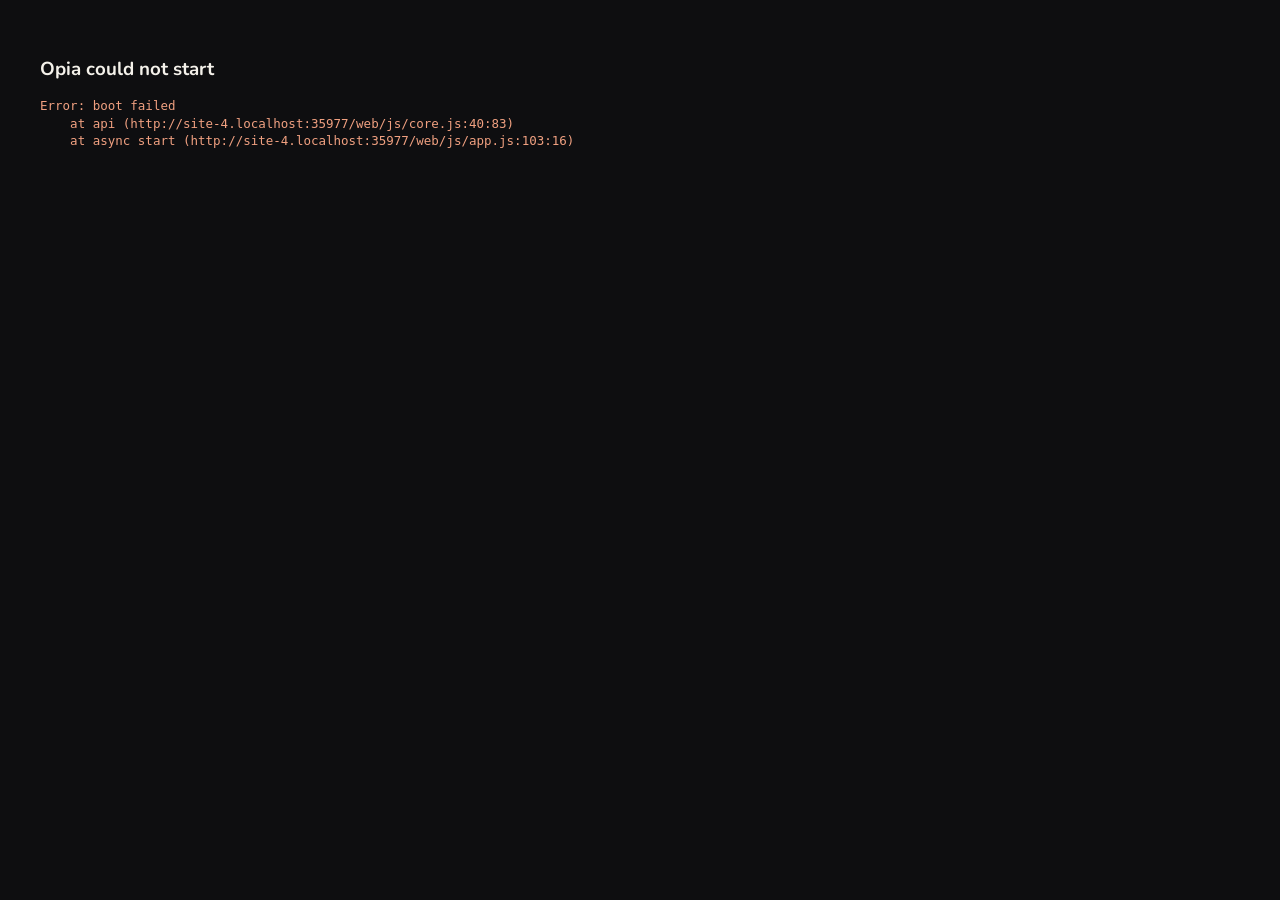
==== commit b92fb3bb: "Music workspace A second workspace beside Photos. Beginner is a jam board of riff cards (drums, bass" ====
--- a/web/index.html
+++ b/web/index.html
@@ -10,7 +10,7 @@
 <body>
 <div id="splash"><svg viewBox="0 0 64 64" aria-hidden="true"><rect class="lg-bg" width="64" height="64" rx="14.7"/><circle class="lg-o" cx="32" cy="32" r="14.08"/><g class="lg-orbit"><circle class="lg-dot" cx="35.84" cy="28.16" r="4.48"/></g></svg><div class="word"><svg class="wordmark" viewBox="0 6 260 134" role="img" aria-label="opia"><circle cx="32" cy="75" r="25"/><circle class="wm-dot" cx="38" cy="69" r="7"/><path d="M86 50V128"/><circle cx="111" cy="75" r="25"/><path d="M166 50V100"/><circle class="wm-i" cx="166" cy="22" r="9"/><circle cx="221" cy="75" r="25"/><path d="M246 50V100"/></svg></div><div class="hint"><span data-s="load">Loading your catalog</span> <span class="dots"><i></i><i></i><i></i></span></div></div>
 <div id="menubar"></div>
-<div id="topbar"><div id="brand" title="Opia"><svg viewBox="0 0 64 64" aria-hidden="true"><rect class="lg-bg" width="64" height="64" rx="14.7"/><circle class="lg-o" cx="32" cy="32" r="14.08"/><g class="lg-orbit"><circle class="lg-dot" cx="35.84" cy="28.16" r="4.48"/></g></svg></div><div id="identity"></div><div id="activity"></div><nav id="modpick"></nav><div id="modes"></div><button id="looks" title="Theme and language">◐</button></div>
+<div id="topbar"><div id="brand" title="Opia"><svg viewBox="0 0 64 64" aria-hidden="true"><rect class="lg-bg" width="64" height="64" rx="14.7"/><circle class="lg-o" cx="32" cy="32" r="14.08"/><g class="lg-orbit"><circle class="lg-dot" cx="35.84" cy="28.16" r="4.48"/></g></svg></div><div id="identity"></div><div id="apps"></div><div id="activity"></div><nav id="modpick"></nav><div id="modes"></div><button id="looks" title="Theme and language">◐</button></div>
 <div id="modules"></div>
 <div id="tetherbar"></div>
 <div id="filmstrip"></div>
@@ -28,6 +28,8 @@
 <script src="js/modules1.js"></script>
 <script src="js/modules2.js"></script>
 <script src="js/dialogs.js"></script>
+<script src="js/music-engine.js"></script>
+<script src="js/music.js"></script>
 <script src="js/modes.js"></script>
 <script src="js/tour.js"></script>
 <script src="js/app.js"></script>
--- a/web/css/app.css
+++ b/web/css/app.css
@@ -264,3 +264,31 @@
 #tip { position: fixed; z-index: 1400; width: 250px; padding: 10px 13px 11px; background: var(--panel); border: 1px solid var(--line2); border-left: 3px solid var(--gold); border-radius: 12px; box-shadow: 0 12px 34px var(--shadow); color: var(--text); font-size: 12.5px; line-height: 1.5; pointer-events: none; opacity: 0; visibility: hidden; transition: opacity .12s; }
 #tip.on { opacity: 1; visibility: visible; } #tip b { display: block; color: var(--gold2); font-size: 13px; margin-bottom: 3px; } #tip span { display: block; } #tip i { display: block; margin-top: 6px; color: var(--dim); font-style: normal; font-size: 11.5px; }
 [data-tip] { cursor: help; } button[data-tip] { cursor: default; } body.beginner #tip { width: 280px; font-size: 13.5px; }
+/* ---- music workspace */
+#apps .seg a { padding: 4px 14px; } body[data-module=music] :is(#modpick, #filmstrip, #tetherbar) { display: none; } body[data-module=music] #modes { margin-left: auto; }
+.center.music { background: var(--grid); } .mu-bar, .mu-tools { flex: none; display: flex; align-items: center; gap: 10px; padding: 8px 14px; background: var(--bar); border-bottom: 1px solid var(--line2); white-space: nowrap; overflow-x: auto; }
+.mu-bar { min-height: 52px; } .mu-tools { gap: 6px; padding: 6px 14px; } .mu-tools::-webkit-scrollbar, .mu-bar::-webkit-scrollbar { height: 0; }
+.mu-play { min-width: 96px; padding: 7px 18px; font-size: 13.5px; } .mu-rec { color: #e2574c; } .mu-rec.on { background: #e2574c; border-color: #e2574c; color: #fff; animation: pulse 1s ease-in-out infinite; }
+.mu-pos { font-variant-numeric: tabular-nums; color: var(--hi); font-weight: 700; min-width: 124px; white-space: pre; } .mu-group { display: flex; align-items: center; gap: 6px; } .mu-lab { color: var(--dim); font-weight: 800; font-size: 11px; letter-spacing: .08em; text-transform: uppercase; }
+.mu-num { width: 62px; } .mu-sep { width: 1px; height: 20px; background: var(--line2); margin: 0 6px; } .mu-name { max-width: 220px; overflow: hidden; text-overflow: ellipsis; color: var(--gold2); } .btn.big { padding: 9px 20px; font-size: 14px; }
+.mu-stage { flex: 1; min-height: 0; position: relative; display: flex; } .mu-board { flex: 1; position: relative; overflow: auto; background-image: radial-gradient(var(--line2) 1px, transparent 1px); background-size: 22px 22px; }
+.mu-pad { position: absolute; left: 0; width: 1px; height: 1px; } .mu-empty { max-width: 520px; margin: 9vh auto 0; text-align: center; background: var(--panel); border: 1px solid var(--line2); border-radius: 18px; padding: 26px 30px 28px; box-shadow: 0 14px 40px var(--shadow); }
+.mu-empty h2 { margin: 0 0 8px; color: var(--hi); font-size: 22px; font-weight: 900; } .mu-empty p { margin: 0 0 18px; line-height: 1.55; font-size: 13.5px; } .mu-or { margin: 18px 0 10px; color: var(--dim); } .mu-row { display: flex; gap: 8px; justify-content: center; flex-wrap: wrap; }
+.mu-empty.small { position: sticky; left: 340px; margin: 40px 0 0 360px; width: 420px; padding: 18px 22px; box-shadow: none; }
+.mu-card { position: absolute; background: var(--panel); border: 1px solid var(--line2); border-top: 3px solid var(--c); border-radius: 14px; box-shadow: 0 8px 24px var(--shadow); padding: 0 12px 12px; } .mu-card.sel { border-color: var(--c); }
+.mc-head, .tl-head, .mu-ed-head { display: flex; align-items: center; gap: 8px; } .mc-head { height: 44px; cursor: grab; } .mc-head:active { cursor: grabbing; } .mu-dot { width: 10px; height: 10px; border-radius: 50%; background: var(--c); flex: none; }
+.mu-tname { color: var(--hi); font-weight: 800; overflow: hidden; text-overflow: ellipsis; white-space: nowrap; max-width: 130px; } .mu-preset { width: 84px; } .mu-m.on { background: #b5502c; border-color: #b5502c; color: #fff; } .mu-s.on { background: var(--ice); border-color: var(--ice); color: #111; }
+.mc-head input.mini, .tl-head input.mini { width: 64px; } .mc-audio { width: 420px; } .mu-wave { display: block; width: 420px; height: 64px; background: var(--input); border-radius: 8px; }
+.rg { display: flex; } .rg-keys { flex: none; width: 34px; font-size: 9.5px; color: var(--dim); text-align: right; padding-right: 6px; cursor: pointer; user-select: none; } .rg.drums .rg-keys { width: 62px; font-size: 11.5px; } .rg-keys .root { color: var(--hi); font-weight: 800; }
+.rg-keys div:hover { color: var(--gold2); } .rg-scroll { overflow-x: auto; border-radius: 8px; } .rg-cv { display: block; cursor: pointer; }
+.tl-scroll { flex: 1; overflow: auto; } .tl-content { position: relative; min-width: max-content; min-height: 100%; } .tl-row { display: flex; border-bottom: 1px solid var(--line2); } .tl-row.top { position: sticky; top: 0; z-index: 4; background: var(--bar); }
+.tl-head { position: sticky; left: 0; z-index: 3; flex: none; width: 340px; height: 64px; padding: 0 10px; background: var(--panel); border-right: 1px solid var(--line2); box-shadow: inset 3px 0 0 var(--c, transparent); gap: 6px; } .tl-row.top .tl-head { height: 24px; background: var(--bar); }
+.tl-row.sel .tl-head { background: var(--sel); } .tl-head .mu-tname { max-width: 96px; cursor: pointer; } .tl-head .mu-preset { width: 72px; } .tl-head input.mini { width: 56px; } .tl-head .tbtn { padding: 3px 7px; }
+.tl-lane { position: relative; height: 64px; flex: none; } .tl-ruler { height: 24px; cursor: pointer; } .tl-ruler span { position: absolute; top: 0; height: 24px; line-height: 24px; padding-left: 5px; font-size: 11px; color: var(--dim); border-left: 1px solid var(--line2); overflow: hidden; }
+.tl-end { position: absolute; top: 0; width: 2px; height: 24px; background: var(--gold); } .tl-bar { position: absolute; top: 5px; height: 54px; border-radius: 7px; cursor: pointer; border: 1px dashed var(--line2); box-sizing: border-box; overflow: hidden; }
+.tl-bar.on { border: 1px solid color-mix(in srgb, var(--c) 55%, transparent); background: color-mix(in srgb, var(--c) 14%, var(--cell)); } .tl-bar:hover { border-color: var(--c); } .tl-bar canvas { display: block; width: 100%; height: 52px; }
+.tl-clip { position: absolute; top: 3px; height: 58px; border-radius: 7px; background: var(--cell); border: 1px solid var(--line2); overflow: hidden; box-sizing: border-box; } .tl-clip.sel { border-color: var(--gold); } .tl-clip canvas { display: block; width: 100%; height: 42px; }
+.tl-grip { height: 14px; font-size: 10px; line-height: 14px; padding: 0 6px; background: var(--raise2); color: var(--dim); cursor: grab; white-space: nowrap; overflow: hidden; } .tl-range { position: absolute; top: 0; height: 100%; background: color-mix(in srgb, var(--gold) 28%, transparent); border-left: 1px solid var(--gold); border-right: 1px solid var(--gold); pointer-events: none; z-index: 1; }
+.tl-play, .tl-cur { position: absolute; top: 0; bottom: 0; left: 340px; width: 2px; pointer-events: none; z-index: 2; } .tl-play { background: var(--hi); } .tl-cur { width: 1px; background: var(--gold); opacity: .8; }
+.mu-editor { flex: none; max-height: 46%; overflow: auto; background: var(--panel); border-top: 1px solid var(--line2); } .mu-editor:empty { display: none; } .mu-editor .rg { padding: 0 14px 14px; } .mu-ed-head { padding: 10px 14px; } .mu-hint { padding: 12px 16px; color: var(--dim); line-height: 1.5; }
+body.beginner .mu-bar { min-height: 60px; } body.beginner .mc-head { height: 52px; }
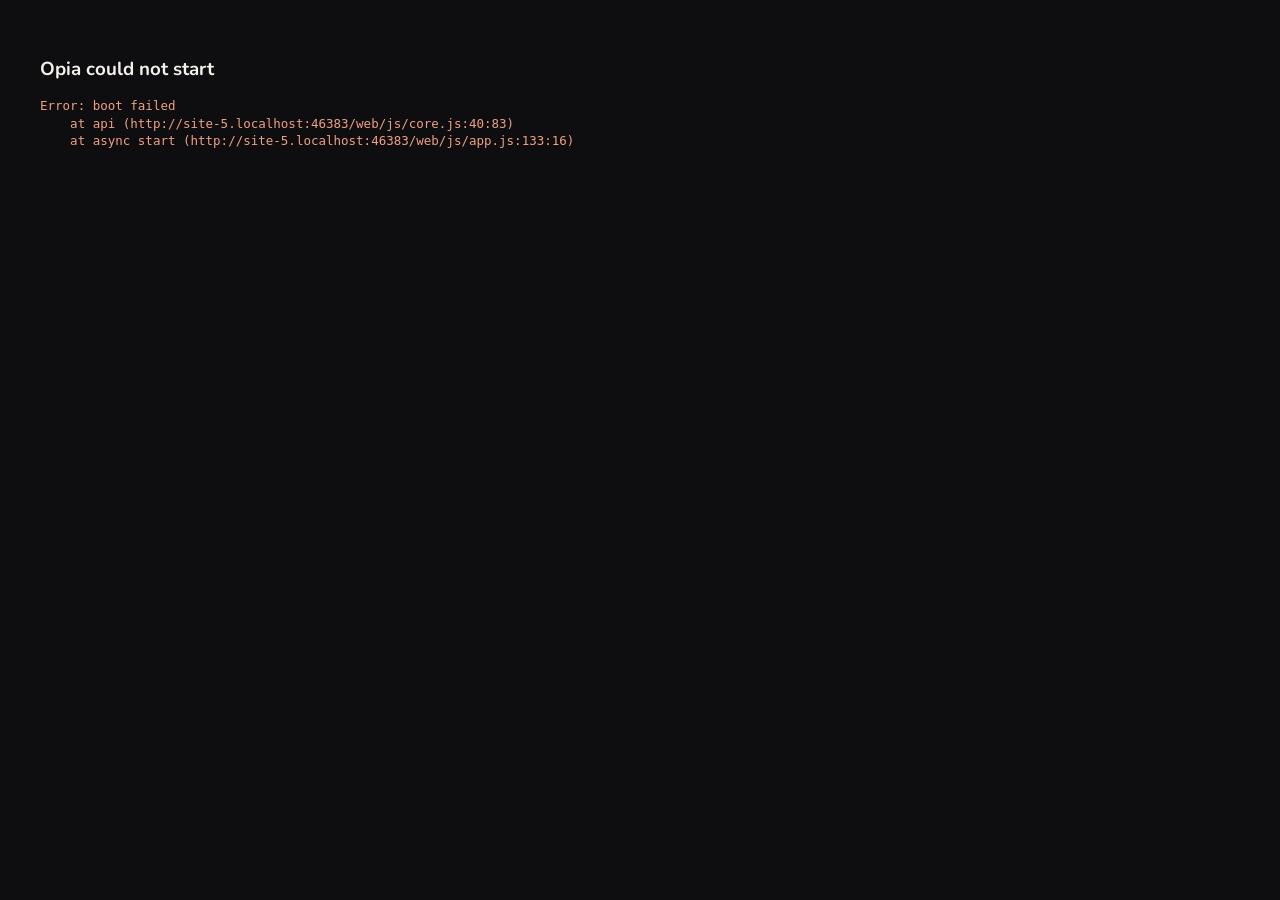
==== commit 1eb200bc: "Music: Opia Music icon, coral accent, sampled instruments In the Music workspace the logo becomes th" ====
--- a/web/index.html
+++ b/web/index.html
@@ -10,7 +10,7 @@
 <body>
 <div id="splash"><svg viewBox="0 0 64 64" aria-hidden="true"><rect class="lg-bg" width="64" height="64" rx="14.7"/><circle class="lg-o" cx="32" cy="32" r="14.08"/><g class="lg-orbit"><circle class="lg-dot" cx="35.84" cy="28.16" r="4.48"/></g></svg><div class="word"><svg class="wordmark" viewBox="0 6 260 134" role="img" aria-label="opia"><circle cx="32" cy="75" r="25"/><circle class="wm-dot" cx="38" cy="69" r="7"/><path d="M86 50V128"/><circle cx="111" cy="75" r="25"/><path d="M166 50V100"/><circle class="wm-i" cx="166" cy="22" r="9"/><circle cx="221" cy="75" r="25"/><path d="M246 50V100"/></svg></div><div class="hint"><span data-s="load">Loading your catalog</span> <span class="dots"><i></i><i></i><i></i></span></div></div>
 <div id="menubar"></div>
-<div id="topbar"><div id="brand" title="Opia"><svg viewBox="0 0 64 64" aria-hidden="true"><rect class="lg-bg" width="64" height="64" rx="14.7"/><circle class="lg-o" cx="32" cy="32" r="14.08"/><g class="lg-orbit"><circle class="lg-dot" cx="35.84" cy="28.16" r="4.48"/></g></svg></div><div id="identity"></div><div id="apps"></div><div id="activity"></div><nav id="modpick"></nav><div id="modes"></div><button id="looks" title="Theme and language">◐</button></div>
+<div id="topbar"><div id="brand" title="Opia"><svg viewBox="0 0 64 64" aria-hidden="true"><rect class="lg-bg" width="64" height="64" rx="14.7"/><circle class="lg-o" cx="32" cy="32" r="14.08"/><g class="lg-orbit"><circle class="lg-dot" cx="35.84" cy="28.16" r="4.48"/></g><g class="lg-bars"><path d="M26.88 28.16V35.84"/><path d="M32 24.96V39.04"/><path d="M37.12 27.2V36.8"/></g></svg></div><div id="identity"></div><div id="apps"></div><div id="activity"></div><nav id="modpick"></nav><div id="modes"></div><button id="looks" title="Theme and language">◐</button></div>
 <div id="modules"></div>
 <div id="tetherbar"></div>
 <div id="filmstrip"></div>
--- a/web/css/app.css
+++ b/web/css/app.css
@@ -292,3 +292,21 @@
 .tl-play, .tl-cur { position: absolute; top: 0; bottom: 0; left: 340px; width: 2px; pointer-events: none; z-index: 2; } .tl-play { background: var(--hi); } .tl-cur { width: 1px; background: var(--gold); opacity: .8; }
 .mu-editor { flex: none; max-height: 46%; overflow: auto; background: var(--panel); border-top: 1px solid var(--line2); } .mu-editor:empty { display: none; } .mu-editor .rg { padding: 0 14px 14px; } .mu-ed-head { padding: 10px 14px; } .mu-hint { padding: 12px 16px; color: var(--dim); line-height: 1.5; }
 body.beginner .mu-bar { min-height: 60px; } body.beginner .mc-head { height: 52px; }
+.mu-meter { width: 70px; height: 8px; border-radius: 4px; background: var(--track); overflow: hidden; flex: none; } .mu-meter i { display: block; height: 100%; width: 0; background: linear-gradient(90deg, #4caf7a, #e8b86a); transition: width .06s linear; } .mu-meter.hot i { background: #e2574c; }
+.rg-keys .own { color: var(--gold2); font-weight: 800; } .rg-keys .own::after { content: " 2"; } .mu-preset { width: 96px; } .tl-head .mu-preset { width: 78px; }
+.km-key { width: 170px; text-align: center; cursor: pointer; } .km-key:focus { border-color: var(--gold); }
+.tl-mark { position: absolute; top: 0; height: 24px; line-height: 24px; padding: 0 6px; font-size: 10.5px; font-weight: 800; color: var(--onacc); background: var(--gold); border-radius: 0 6px 6px 0; cursor: pointer; z-index: 1; white-space: nowrap; }
+.tl-fade { position: absolute; top: 14px; bottom: 0; pointer-events: none; } .tl-fade.in { left: 0; background: linear-gradient(to right, rgba(0,0,0,.7), transparent); } .tl-fade.out { right: 0; background: linear-gradient(to left, rgba(0,0,0,.7), transparent); }
+.tl-fh { position: absolute; top: 15px; width: 9px; height: 9px; border-radius: 50%; background: var(--hi); border: 1px solid var(--line); cursor: ew-resize; opacity: 0; transition: opacity .12s; } .tl-fh.in { margin-left: 2px; } .tl-fh.out { margin-right: 2px; } .tl-clip:hover .tl-fh { opacity: .9; }
+.mu-card.fresh, .tl-row.fresh .tl-head { animation: mu-fresh .5s ease-in-out 3; } @keyframes mu-fresh { 50% { box-shadow: 0 0 0 3px var(--c), 0 8px 24px var(--shadow); } }
+.mc-size { position: absolute; right: 2px; bottom: 2px; width: 16px; height: 16px; cursor: nwse-resize; border-right: 3px solid var(--dim); border-bottom: 3px solid var(--dim); border-radius: 0 0 9px 0; opacity: .5; } .mc-size:hover { opacity: 1; border-color: var(--c); }
+.mu-card.sel { box-shadow: 0 0 0 2px var(--c), 0 8px 24px var(--shadow); } .mu-band { position: absolute; border: 1px solid var(--gold); background: color-mix(in srgb, var(--gold) 16%, transparent); border-radius: 4px; pointer-events: none; z-index: 5; }
+.mu-picked { display: flex; align-items: center; gap: 4px; padding: 2px 6px 2px 12px; border-radius: 999px; background: var(--sel); } .mu-picked b { color: var(--gold2); margin-right: 4px; white-space: nowrap; }
+.rg-keys { font-size: calc(9.5px * var(--z, 1)); } .rg.drums .rg-keys { font-size: calc(11.5px * var(--z, 1)); width: calc(62px * var(--z, 1)); } .rg:not(.drums) .rg-keys { width: calc(34px * var(--z, 1)); }
+/* ---- Opia Music: its own mark (ring with three bars) and coral accent */
+.lg-bars { display: none; fill: none; stroke: #ff5a3c; stroke-width: 3.84; stroke-linecap: round; } .lg-bars path { transform-box: fill-box; transform-origin: center; }
+body[data-module=music] #brand .lg-orbit { display: none; } body[data-module=music] #brand .lg-bars { display: block; }
+body.mu-playing #brand .lg-bars path { animation: mu-bars .5s ease-in-out infinite alternate; } body.mu-playing #brand .lg-bars path:nth-child(2) { animation-delay: -.17s; } body.mu-playing #brand .lg-bars path:nth-child(3) { animation-delay: -.34s; }
+@keyframes mu-bars { from { transform: scaleY(.45); } to { transform: scaleY(1.15); } }
+body[data-module=music] { --gold: #ff5a3c; --gold2: #ff8a73; --onacc: #ffffff; --sel: #3a1d17; --cellsel: #40221b; --cellact: #55291f; }
+[data-theme=midnight] body[data-module=music] { --sel: #33201c; } [data-theme=porcelain] body[data-module=music], [data-theme=lilac] body[data-module=music] { --gold: #e8482b; --gold2: #c93a20; --sel: #fde3dc; --cellsel: #fbe0d8; --cellact: #f8cfc4; }
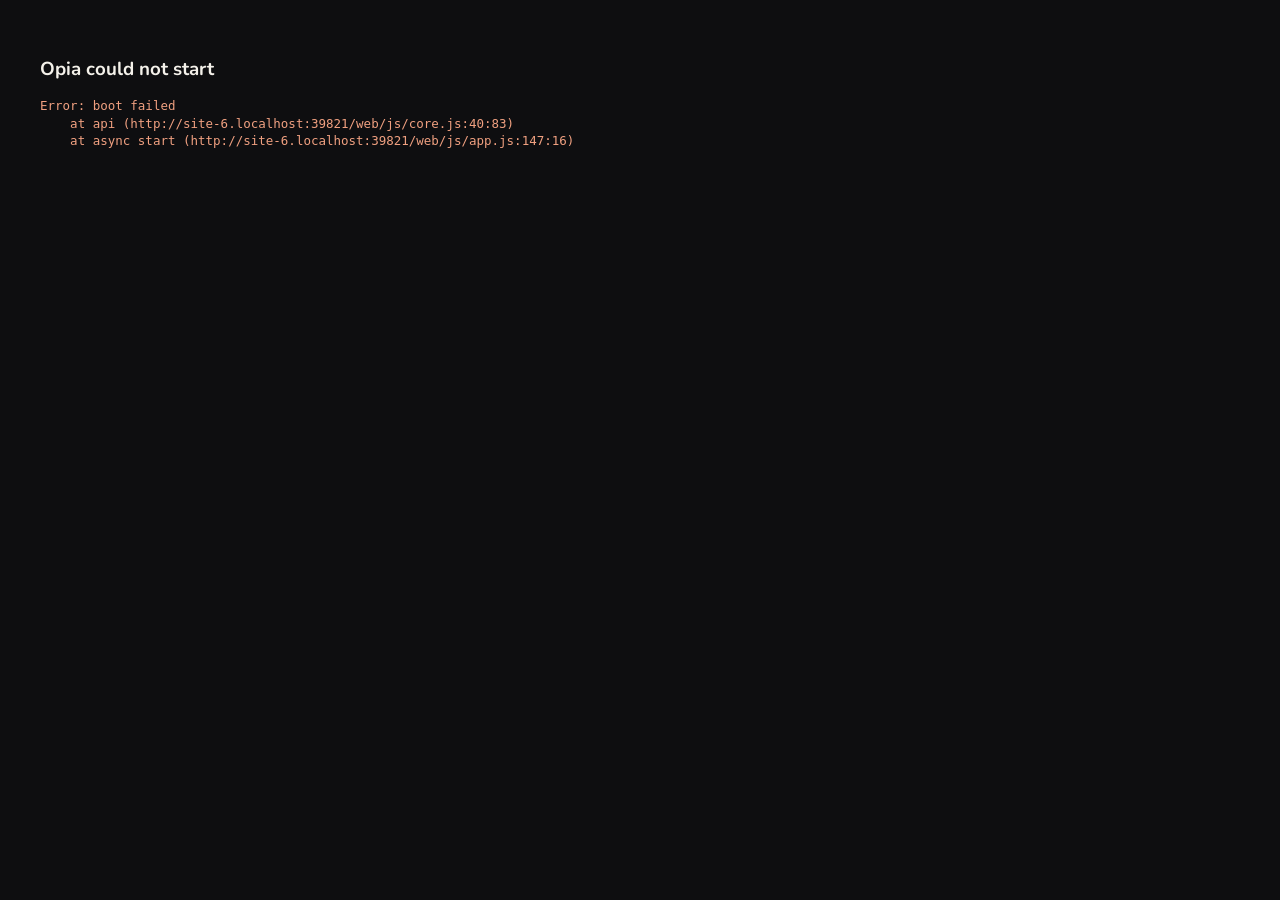
==== commit 61322fd2: "PDF workspace, and the last of the old Lumora name removed A third workspace beside Photos and Music" ====
--- a/web/index.html
+++ b/web/index.html
@@ -10,7 +10,7 @@
 <body>
 <div id="splash"><svg viewBox="0 0 64 64" aria-hidden="true"><rect class="lg-bg" width="64" height="64" rx="14.7"/><circle class="lg-o" cx="32" cy="32" r="14.08"/><g class="lg-orbit"><circle class="lg-dot" cx="35.84" cy="28.16" r="4.48"/></g></svg><div class="word"><svg class="wordmark" viewBox="0 6 260 134" role="img" aria-label="opia"><circle cx="32" cy="75" r="25"/><circle class="wm-dot" cx="38" cy="69" r="7"/><path d="M86 50V128"/><circle cx="111" cy="75" r="25"/><path d="M166 50V100"/><circle class="wm-i" cx="166" cy="22" r="9"/><circle cx="221" cy="75" r="25"/><path d="M246 50V100"/></svg></div><div class="hint"><span data-s="load">Loading your catalog</span> <span class="dots"><i></i><i></i><i></i></span></div></div>
 <div id="menubar"></div>
-<div id="topbar"><div id="brand" title="Opia"><svg viewBox="0 0 64 64" aria-hidden="true"><rect class="lg-bg" width="64" height="64" rx="14.7"/><circle class="lg-o" cx="32" cy="32" r="14.08"/><g class="lg-orbit"><circle class="lg-dot" cx="35.84" cy="28.16" r="4.48"/></g><g class="lg-bars"><path d="M26.88 28.16V35.84"/><path d="M32 24.96V39.04"/><path d="M37.12 27.2V36.8"/></g></svg></div><div id="identity"></div><div id="apps"></div><div id="activity"></div><nav id="modpick"></nav><div id="modes"></div><button id="looks" title="Theme and language">◐</button></div>
+<div id="topbar"><div id="brand" title="Opia"><svg viewBox="0 0 64 64" aria-hidden="true"><rect class="lg-bg" width="64" height="64" rx="14.7"/><circle class="lg-o" cx="32" cy="32" r="14.08"/><g class="lg-orbit"><circle class="lg-dot" cx="35.84" cy="28.16" r="4.48"/></g><g class="lg-bars"><path d="M26.88 28.16V35.84"/><path d="M32 24.96V39.04"/><path d="M37.12 27.2V36.8"/></g><g class="lg-pdf" transform="scale(.32)"><path class="lg-page" d="M72 22H120L156 58V150A28 28 0 0 1 128 178H72A28 28 0 0 1 44 150V50A28 28 0 0 1 72 22Z"/><path class="lg-fold" d="M120 22V58H156Z"/><circle class="lg-ring" cx="100" cy="112" r="32"/><circle class="lg-pdot" cx="109" cy="103" r="11"/></g></svg></div><div id="identity"></div><div id="apps"></div><div id="activity"></div><nav id="modpick"></nav><div id="modes"></div><button id="looks" title="Theme and language">◐</button></div>
 <div id="modules"></div>
 <div id="tetherbar"></div>
 <div id="filmstrip"></div>
@@ -30,6 +30,7 @@
 <script src="js/dialogs.js"></script>
 <script src="js/music-engine.js"></script>
 <script src="js/music.js"></script>
+<script src="js/pdf.js"></script>
 <script src="js/modes.js"></script>
 <script src="js/tour.js"></script>
 <script src="js/app.js"></script>
--- a/web/css/app.css
+++ b/web/css/app.css
@@ -265,7 +265,7 @@
 #tip.on { opacity: 1; visibility: visible; } #tip b { display: block; color: var(--gold2); font-size: 13px; margin-bottom: 3px; } #tip span { display: block; } #tip i { display: block; margin-top: 6px; color: var(--dim); font-style: normal; font-size: 11.5px; }
 [data-tip] { cursor: help; } button[data-tip] { cursor: default; } body.beginner #tip { width: 280px; font-size: 13.5px; }
 /* ---- music workspace */
-#apps .seg a { padding: 4px 14px; } body[data-module=music] :is(#modpick, #filmstrip, #tetherbar) { display: none; } body[data-module=music] #modes { margin-left: auto; }
+#apps .seg a { padding: 4px 14px; } body:is([data-module=music], [data-module=pdf]) :is(#modpick, #filmstrip, #tetherbar) { display: none; } body:is([data-module=music], [data-module=pdf]) #modes { margin-left: auto; }
 .center.music { background: var(--grid); } .mu-bar, .mu-tools { flex: none; display: flex; align-items: center; gap: 10px; padding: 8px 14px; background: var(--bar); border-bottom: 1px solid var(--line2); white-space: nowrap; overflow-x: auto; }
 .mu-bar { min-height: 52px; } .mu-tools { gap: 6px; padding: 6px 14px; } .mu-tools::-webkit-scrollbar, .mu-bar::-webkit-scrollbar { height: 0; }
 .mu-play { min-width: 96px; padding: 7px 18px; font-size: 13.5px; } .mu-rec { color: #e2574c; } .mu-rec.on { background: #e2574c; border-color: #e2574c; color: #fff; animation: pulse 1s ease-in-out infinite; }
@@ -310,3 +310,30 @@
 @keyframes mu-bars { from { transform: scaleY(.45); } to { transform: scaleY(1.15); } }
 body[data-module=music] { --gold: #ff5a3c; --gold2: #ff8a73; --onacc: #ffffff; --sel: #3a1d17; --cellsel: #40221b; --cellact: #55291f; }
 [data-theme=midnight] body[data-module=music] { --sel: #33201c; } [data-theme=porcelain] body[data-module=music], [data-theme=lilac] body[data-module=music] { --gold: #e8482b; --gold2: #c93a20; --sel: #fde3dc; --cellsel: #fbe0d8; --cellact: #f8cfc4; }
+
+/* ---- PDF workspace */
+.pd-stage { flex: 1; min-height: 0; display: flex; position: relative; } .pd-stage.empty { align-items: center; justify-content: center; overflow: auto; }
+.pd-welcome { max-width: 620px; padding: 30px; text-align: center; } .pd-welcome h2 { margin: 0 0 6px; font-size: 30px; font-weight: 800; color: var(--hi); } .pd-welcome p { font-size: 14px; line-height: 1.55; margin: 8px 0; }
+.pd-big { display: flex; gap: 12px; justify-content: center; flex-wrap: wrap; margin: 22px 0 14px; } .pd-recent { margin-top: 26px; text-align: left; display: flex; flex-direction: column; gap: 2px; } .pd-recent a { padding: 6px 10px; border-radius: 8px; cursor: pointer; overflow: hidden; text-overflow: ellipsis; white-space: nowrap; } .pd-recent a:hover { background: var(--raise); color: var(--hi); }
+.pd-bar .pd-find { width: 170px; border-radius: 999px; padding: 4px 12px; } .pd-zoom { min-width: 44px; text-align: center; cursor: pointer; font-weight: 700; } .pd-zoom:hover { color: var(--hi); } .pd-where { margin-left: 6px; }
+.pd-toolseg a { padding: 4px 12px; cursor: pointer; } .pd-tools .swatch { width: 18px; height: 18px; border: 1px solid var(--line2); } .pd-hint { margin-left: 10px; overflow: hidden; text-overflow: ellipsis; }
+.pd-strip { width: 150px; flex: none; overflow-y: auto; background: var(--panel); border-right: 1px solid var(--line2); padding: 12px 0; display: flex; flex-direction: column; align-items: center; gap: 10px; }
+.pd-strip a { display: flex; flex-direction: column; align-items: center; gap: 4px; padding: 6px; border-radius: 8px; cursor: pointer; border: 2px solid transparent; } .pd-strip a.on { border-color: var(--gold); background: var(--sel); } .pd-strip i, .pd-cell i { font-style: normal; font-size: 11px; color: var(--dim); font-weight: 700; }
+.pd-scroll { flex: 1; min-width: 0; overflow: auto; } .pd-read { display: flex; flex-direction: column; align-items: center; gap: 18px; padding: 22px 24px 60px; } .pd-read > .pd-page { margin: 0 auto; }
+.pd-page { position: relative; flex: none; background: #fff; box-shadow: 0 2px 14px var(--shadow); overflow: hidden; } .pd-in { position: absolute; left: 0; top: 0; transform-origin: 0 0; }
+.pd-in > img { position: absolute; inset: 0; width: 100%; height: 100%; display: block; pointer-events: none; user-select: none; } .pd-svg { position: absolute; inset: 0; width: 100%; height: 100%; overflow: hidden; touch-action: none; }
+.pd-stage[data-tool=select] .pd-read .pd-svg { cursor: default; } .pd-stage[data-tool=select] .pd-read .pd-a { cursor: move; } .pd-stage:not([data-tool=select]) .pd-read .pd-svg { cursor: crosshair; } .pd-stage[data-tool=text] .pd-read .pd-svg { cursor: text; }
+.pd-chrome rect { fill: none; stroke: #2f6bff; pointer-events: none; } .pd-handle { fill: #fff; stroke: #2f6bff; cursor: nwse-resize; } .pd-hit { fill: #ffd400; opacity: .4; pointer-events: none; mix-blend-mode: multiply; } .pd-hit.on { fill: #ff7b00; opacity: .55; }
+.pd-edit { position: absolute; margin: 0; padding: 0; border: 0; outline: 1px dashed #2f6bff; outline-offset: 3px; background: rgba(255,255,255,.6); resize: none; overflow: hidden; white-space: pre; border-radius: 0; min-width: 20px; }
+.pd-fields { position: absolute; inset: 0; pointer-events: none; } .pd-fields > * { position: absolute; margin: 0; padding: 0 2px; border: 1px solid rgba(47,107,255,.45); border-radius: 0; background: rgba(214,228,255,.75); color: #111; font-family: Arial, Helvetica, sans-serif; font-weight: 400; resize: none; }
+.pd-fields > *:focus { background: #fff; border-color: #2f6bff; } .pd-stage[data-tool=select] .pd-fields > * { pointer-events: auto; } .pd-fields input[type=checkbox], .pd-fields input[type=radio] { accent-color: #1b3fb5; }
+.pd-grid { display: flex; flex-wrap: wrap; align-content: flex-start; gap: 6px; padding: 18px; } .pd-cell { position: relative; width: 184px; height: 228px; display: flex; flex-direction: column; align-items: center; justify-content: center; gap: 6px; border: 2px solid transparent; border-radius: 10px; cursor: pointer; }
+.pd-cell:hover { background: var(--raise); } .pd-cell.sel { border-color: var(--gold); background: var(--sel); } .pd-cell .pd-page, .pd-strip .pd-page { pointer-events: none; box-shadow: 0 1px 6px var(--shadow); }
+.pd-cell.drop-b::before, .pd-cell.drop-a::after { content: ""; position: absolute; top: 8px; bottom: 8px; width: 4px; border-radius: 2px; background: var(--gold); } .pd-cell.drop-b::before { left: -6px; } .pd-cell.drop-a::after { right: -6px; }
+.pd-form { display: flex; flex-direction: column; gap: 10px; } .pd-form p { margin: 2px 0; white-space: pre-line; } .pd-row { display: flex; gap: 6px; } .pd-row input { flex: 1; } .pd-sig { width: 100%; height: auto; background: #fff; border: 1px solid var(--line2); border-radius: 8px; touch-action: none; cursor: crosshair; display: block; margin: 8px 0; }
+body.beginner .pd-toolseg a { padding: 7px 16px; font-size: 14px; } body.beginner .pd-strip { width: 170px; }
+/* Opia PDF: the page icon in the top bar, and its sky-blue accent */
+.lg-pdf { display: none; } .lg-page { fill: var(--logo-bg); } .lg-fold { fill: #5cc8ff; stroke: #5cc8ff; stroke-width: 4; stroke-linejoin: round; } .lg-ring { fill: none; stroke: #F4F1EA; stroke-width: 14; } .lg-pdot { fill: #5cc8ff; }
+body[data-module=pdf] #brand :is(.lg-bg, .lg-o, .lg-orbit) { display: none; } body[data-module=pdf] #brand .lg-pdf { display: block; } .pd-logo { width: 92px; height: 92px; display: block; margin: 0 auto 6px; }
+body[data-module=pdf] { --gold: #5cc8ff; --gold2: #9bdcff; --onacc: #06202e; --sel: #12303f; --cellsel: #143445; --cellact: #184256; }
+[data-theme=porcelain] body[data-module=pdf], [data-theme=lilac] body[data-module=pdf] { --gold: #1387c9; --gold2: #0b6aa3; --onacc: #ffffff; --sel: #d9effc; --cellsel: #d9effc; --cellact: #bfe2f8; }
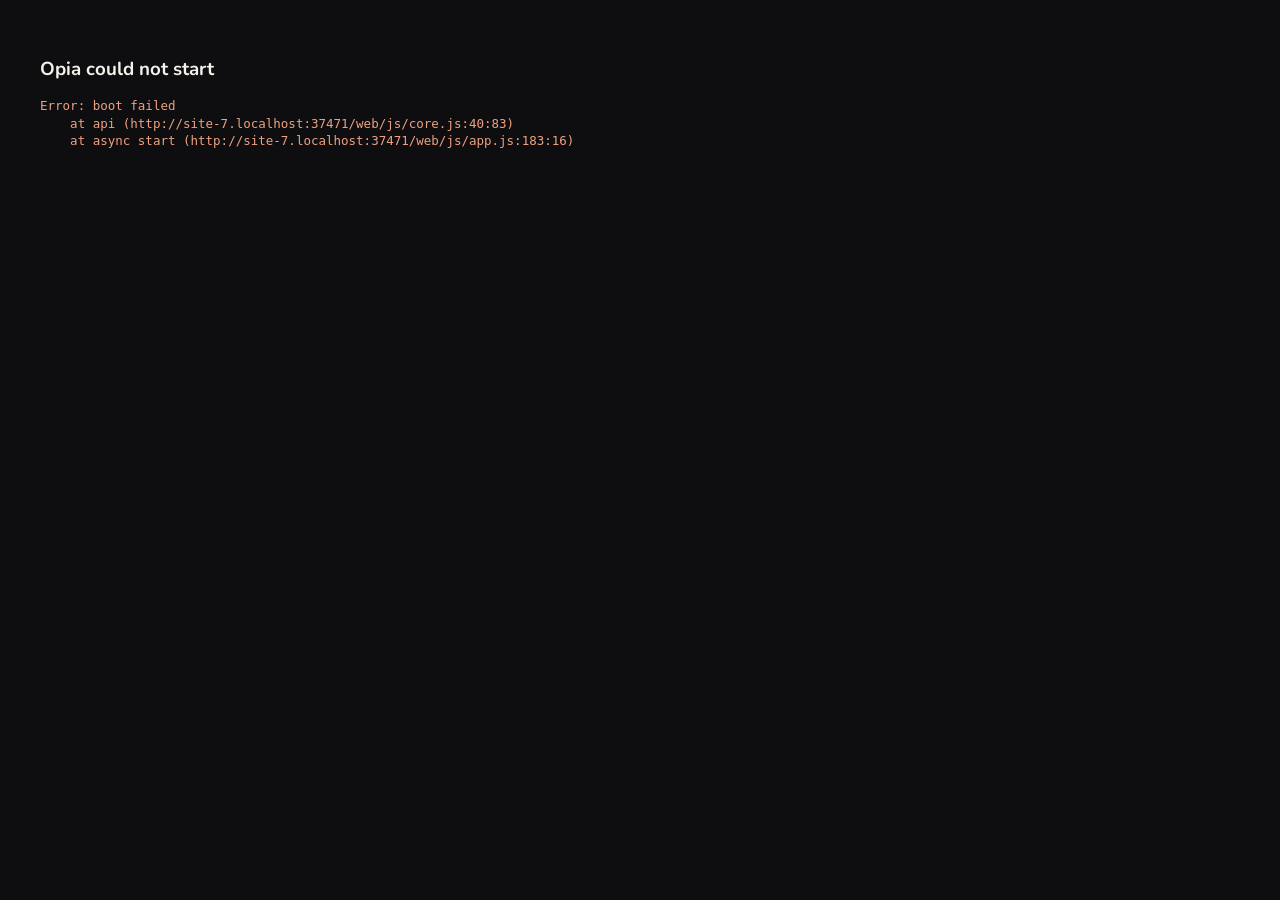
==== commit 151f3777: "Image workspace: a layered picture editor Layers with blend modes and opacity, selections (rectangle" ====
--- a/web/index.html
+++ b/web/index.html
@@ -31,6 +31,7 @@
 <script src="js/music-engine.js"></script>
 <script src="js/music.js"></script>
 <script src="js/pdf.js"></script>
+<script src="js/image.js"></script>
 <script src="js/modes.js"></script>
 <script src="js/tour.js"></script>
 <script src="js/app.js"></script>
--- a/web/css/app.css
+++ b/web/css/app.css
@@ -265,7 +265,7 @@
 #tip.on { opacity: 1; visibility: visible; } #tip b { display: block; color: var(--gold2); font-size: 13px; margin-bottom: 3px; } #tip span { display: block; } #tip i { display: block; margin-top: 6px; color: var(--dim); font-style: normal; font-size: 11.5px; }
 [data-tip] { cursor: help; } button[data-tip] { cursor: default; } body.beginner #tip { width: 280px; font-size: 13.5px; }
 /* ---- music workspace */
-#apps .seg a { padding: 4px 14px; } body:is([data-module=music], [data-module=pdf]) :is(#modpick, #filmstrip, #tetherbar) { display: none; } body:is([data-module=music], [data-module=pdf]) #modes { margin-left: auto; }
+#apps .seg a { padding: 4px 14px; } body:is([data-module=music], [data-module=pdf], [data-module=image], [data-module=video]) :is(#modpick, #filmstrip, #tetherbar) { display: none; } body:is([data-module=music], [data-module=pdf], [data-module=image], [data-module=video]) #modes { margin-left: auto; }
 .center.music { background: var(--grid); } .mu-bar, .mu-tools { flex: none; display: flex; align-items: center; gap: 10px; padding: 8px 14px; background: var(--bar); border-bottom: 1px solid var(--line2); white-space: nowrap; overflow-x: auto; }
 .mu-bar { min-height: 52px; } .mu-tools { gap: 6px; padding: 6px 14px; } .mu-tools::-webkit-scrollbar, .mu-bar::-webkit-scrollbar { height: 0; }
 .mu-play { min-width: 96px; padding: 7px 18px; font-size: 13.5px; } .mu-rec { color: #e2574c; } .mu-rec.on { background: #e2574c; border-color: #e2574c; color: #fff; animation: pulse 1s ease-in-out infinite; }
@@ -337,3 +337,35 @@
 body[data-module=pdf] #brand :is(.lg-bg, .lg-o, .lg-orbit) { display: none; } body[data-module=pdf] #brand .lg-pdf { display: block; } .pd-logo { width: 92px; height: 92px; display: block; margin: 0 auto 6px; }
 body[data-module=pdf] { --gold: #5cc8ff; --gold2: #9bdcff; --onacc: #06202e; --sel: #12303f; --cellsel: #143445; --cellact: #184256; }
 [data-theme=porcelain] body[data-module=pdf], [data-theme=lilac] body[data-module=pdf] { --gold: #1387c9; --gold2: #0b6aa3; --onacc: #ffffff; --sel: #d9effc; --cellsel: #d9effc; --cellact: #bfe2f8; }
+/* ---- image workspace */
+.center.ie { background: var(--grid); } .ie-stage { flex: 1; min-height: 0; display: flex; } .ie-port { flex: 1; min-width: 0; position: relative; overflow: hidden; background: var(--bg); }
+.ie-port.empty { display: flex; align-items: center; justify-content: center; overflow: auto; } .ie-port.empty canvas { display: none; } .ie-cv, .ie-ov { position: absolute; left: 0; top: 0; display: block; } .ie-ov { touch-action: none; }
+.ie-toolbox { flex: none; width: 92px; overflow-y: auto; background: var(--panel); border-right: 1px solid var(--line2); padding: 8px 6px; display: flex; flex-direction: column; gap: 2px; } .ie-toolbox::-webkit-scrollbar { width: 0; }
+.ie-tool { display: flex; flex-direction: column; align-items: center; gap: 2px; padding: 6px 2px 5px; border-radius: 8px; cursor: pointer; font-size: 10.5px; font-weight: 700; color: var(--text); text-align: center; line-height: 1.15; } .ie-tool:hover { background: var(--raise); color: var(--hi); } .ie-tool.on { background: var(--sel); color: var(--hi); box-shadow: inset 0 0 0 1px var(--gold); }
+.ie-ic { display: block; width: 20px; height: 20px; background: currentColor; -webkit-mask: var(--ic) center / contain no-repeat; mask: var(--ic) center / contain no-repeat; }
+.ie-colors { position: relative; height: 54px; margin: 10px 4px 4px; } .ie-colors span { position: absolute; width: 30px; height: 30px; border-radius: 6px; border: 2px solid var(--hi); box-shadow: 0 0 0 1px var(--line); cursor: pointer; } .ie-fg { left: 4px; top: 0; z-index: 1; } .ie-bg { left: 24px; top: 18px; } .ie-colors b { position: absolute; right: 2px; top: 0; cursor: pointer; color: var(--dim); font-size: 13px; } .ie-colors b:hover { color: var(--hi); }
+.ie-side { flex: none; width: 270px; display: flex; flex-direction: column; background: var(--panel); border-left: 1px solid var(--line2); min-height: 0; } .ie-ph { cursor: default; } .ie-lprops { padding: 8px 12px; display: flex; flex-direction: column; gap: 6px; border-bottom: 1px solid var(--line2); }
+.ie-layers { flex: 1; overflow-y: auto; padding: 6px; } .ie-layer { display: flex; align-items: center; gap: 8px; padding: 5px 6px; border-radius: 8px; cursor: pointer; border: 1px solid transparent; position: relative; } .ie-layer:hover { background: var(--raise); } .ie-layer.on { background: var(--sel); border-color: var(--gold); }
+.ie-layer.off .ie-lname, .ie-layer.off .ie-thumb { opacity: .45; } .ie-eye { width: 18px; text-align: center; color: var(--dim); } .ie-eye:hover { color: var(--hi); } .ie-thumb { flex: none; width: 48px; height: 36px; border-radius: 4px; background: var(--input); }
+.ie-lname { flex: 1; min-width: 0; overflow: hidden; text-overflow: ellipsis; white-space: nowrap; color: var(--hi); } .ie-kind { font-style: normal; font-size: 11px; color: var(--dim); font-weight: 800; }
+.ie-layer.drop-a::before, .ie-layer.drop-b::after { content: ""; position: absolute; left: 6px; right: 6px; height: 3px; border-radius: 2px; background: var(--gold); } .ie-layer.drop-a::before { top: -2px; } .ie-layer.drop-b::after { bottom: -2px; }
+.ie-lbtns { display: flex; flex-wrap: wrap; gap: 4px; padding: 8px; border-top: 1px solid var(--line2); } .ie-lbtns .btn { padding: 4px 8px; }
+.ie-opts .ie-num { display: inline-flex; align-items: center; gap: 5px; } .ie-opts .ie-chk { margin: 0 4px; } .ie-opts .btn-sw { width: 20px; height: 20px; border-radius: 5px; border: 1px solid var(--line2); cursor: pointer; display: inline-block; }
+.ie-text { position: absolute; left: 0; top: 0; margin: 0; padding: 0; border: 0; outline: 1px dashed #2f6bff; outline-offset: 2px; background: transparent; resize: none; overflow: hidden; white-space: pre; border-radius: 0; z-index: 2; }
+.ie-anchor { display: grid; grid-template-columns: repeat(3, 22px); gap: 3px; } .ie-anchor a { height: 22px; border-radius: 4px; background: var(--raise); border: 1px solid var(--line2); cursor: pointer; } .ie-anchor a.on { background: var(--gold); }
+.ie-adj { display: flex; flex-direction: column; gap: 6px; } .ie-histo, .ie-curve { display: block; width: 100%; background: var(--input); border-radius: 8px; border: 1px solid var(--line2); } .ie-curve { height: auto; aspect-ratio: 1; touch-action: none; cursor: crosshair; margin: 6px 0; }
+body.beginner .ie-toolbox { width: 104px; } body.beginner .ie-tool { font-size: 12px; padding: 8px 2px 7px; } body.beginner .ie-side { width: 290px; }
+.ie-ic-move { --ic: url("data:image/svg+xml,%3Csvg%20xmlns%3D%22http%3A//www.w3.org/2000/svg%22%20viewBox%3D%220%200%2024%2024%22%20fill%3D%22none%22%20stroke%3D%22black%22%20stroke-width%3D%221.8%22%20stroke-linecap%3D%22round%22%20stroke-linejoin%3D%22round%22%3E%3Cpath%20d%3D%22M12%202v20M2%2012h20M12%202l-3%203M12%202l3%203M12%2022l-3-3M12%2022l3-3M2%2012l3-3M2%2012l3%203M22%2012l-3-3M22%2012l-3%203%22/%3E%3C/svg%3E"); }
+.ie-ic-rect { --ic: url("data:image/svg+xml,%3Csvg%20xmlns%3D%22http%3A//www.w3.org/2000/svg%22%20viewBox%3D%220%200%2024%2024%22%20fill%3D%22none%22%20stroke%3D%22black%22%20stroke-width%3D%221.8%22%20stroke-linecap%3D%22round%22%20stroke-linejoin%3D%22round%22%3E%3Crect%20x%3D%224%22%20y%3D%225%22%20width%3D%2216%22%20height%3D%2214%22%20stroke-dasharray%3D%223%202%22/%3E%3C/svg%3E"); }
+.ie-ic-ellipse { --ic: url("data:image/svg+xml,%3Csvg%20xmlns%3D%22http%3A//www.w3.org/2000/svg%22%20viewBox%3D%220%200%2024%2024%22%20fill%3D%22none%22%20stroke%3D%22black%22%20stroke-width%3D%221.8%22%20stroke-linecap%3D%22round%22%20stroke-linejoin%3D%22round%22%3E%3Cellipse%20cx%3D%2212%22%20cy%3D%2212%22%20rx%3D%229%22%20ry%3D%227%22%20stroke-dasharray%3D%223%202%22/%3E%3C/svg%3E"); }
+.ie-ic-lasso { --ic: url("data:image/svg+xml,%3Csvg%20xmlns%3D%22http%3A//www.w3.org/2000/svg%22%20viewBox%3D%220%200%2024%2024%22%20fill%3D%22none%22%20stroke%3D%22black%22%20stroke-width%3D%221.8%22%20stroke-linecap%3D%22round%22%20stroke-linejoin%3D%22round%22%3E%3Cpath%20d%3D%22M6%2016c-3-3-2-9%205-10s10%203%208%207-9%204-11%202M6%2016c-1%202%200%204%202%205%22/%3E%3C/svg%3E"); }
+.ie-ic-wand { --ic: url("data:image/svg+xml,%3Csvg%20xmlns%3D%22http%3A//www.w3.org/2000/svg%22%20viewBox%3D%220%200%2024%2024%22%20fill%3D%22none%22%20stroke%3D%22black%22%20stroke-width%3D%221.8%22%20stroke-linecap%3D%22round%22%20stroke-linejoin%3D%22round%22%3E%3Cpath%20d%3D%22M4%2020L15%209M15%204v2M19%208h2M18%205l1.5-1.5M12%206l-1-1%22/%3E%3C/svg%3E"); }
+.ie-ic-brush { --ic: url("data:image/svg+xml,%3Csvg%20xmlns%3D%22http%3A//www.w3.org/2000/svg%22%20viewBox%3D%220%200%2024%2024%22%20fill%3D%22none%22%20stroke%3D%22black%22%20stroke-width%3D%221.8%22%20stroke-linecap%3D%22round%22%20stroke-linejoin%3D%22round%22%3E%3Cpath%20d%3D%22M14%204l6%206-8%208-6-6zM6%2012c-2%201-3%204-3%208%204%200%207-1%208-3%22/%3E%3C/svg%3E"); }
+.ie-ic-eraser { --ic: url("data:image/svg+xml,%3Csvg%20xmlns%3D%22http%3A//www.w3.org/2000/svg%22%20viewBox%3D%220%200%2024%2024%22%20fill%3D%22none%22%20stroke%3D%22black%22%20stroke-width%3D%221.8%22%20stroke-linecap%3D%22round%22%20stroke-linejoin%3D%22round%22%3E%3Cpath%20d%3D%22M3%2016l9-9%206%206-6%206H7zM14%2020h7M9%2010l6%206%22/%3E%3C/svg%3E"); }
+.ie-ic-fill { --ic: url("data:image/svg+xml,%3Csvg%20xmlns%3D%22http%3A//www.w3.org/2000/svg%22%20viewBox%3D%220%200%2024%2024%22%20fill%3D%22none%22%20stroke%3D%22black%22%20stroke-width%3D%221.8%22%20stroke-linecap%3D%22round%22%20stroke-linejoin%3D%22round%22%3E%3Cpath%20d%3D%22M5%2011l7-7%207%207-7%207zM5%2011h14M20%2015c1%202%201%204%200%204s-1-2%200-4z%22/%3E%3C/svg%3E"); }
+.ie-ic-gradient { --ic: url("data:image/svg+xml,%3Csvg%20xmlns%3D%22http%3A//www.w3.org/2000/svg%22%20viewBox%3D%220%200%2024%2024%22%20fill%3D%22none%22%20stroke%3D%22black%22%20stroke-width%3D%221.8%22%20stroke-linecap%3D%22round%22%20stroke-linejoin%3D%22round%22%3E%3Crect%20x%3D%223%22%20y%3D%225%22%20width%3D%2218%22%20height%3D%2214%22%20rx%3D%222%22/%3E%3Cpath%20d%3D%22M8%205v14M13%205v14%22%20stroke-dasharray%3D%222%202%22/%3E%3C/svg%3E"); }
+.ie-ic-picker { --ic: url("data:image/svg+xml,%3Csvg%20xmlns%3D%22http%3A//www.w3.org/2000/svg%22%20viewBox%3D%220%200%2024%2024%22%20fill%3D%22none%22%20stroke%3D%22black%22%20stroke-width%3D%221.8%22%20stroke-linecap%3D%22round%22%20stroke-linejoin%3D%22round%22%3E%3Cpath%20d%3D%22M19%203l2%202-4%204-2-2zM15%207L5%2017v2h2L17%209M3%2021l2-2%22/%3E%3C/svg%3E"); }
+.ie-ic-text { --ic: url("data:image/svg+xml,%3Csvg%20xmlns%3D%22http%3A//www.w3.org/2000/svg%22%20viewBox%3D%220%200%2024%2024%22%20fill%3D%22none%22%20stroke%3D%22black%22%20stroke-width%3D%221.8%22%20stroke-linecap%3D%22round%22%20stroke-linejoin%3D%22round%22%3E%3Cpath%20d%3D%22M5%205h14M12%205v15M9%2020h6%22/%3E%3C/svg%3E"); }
+.ie-ic-shape { --ic: url("data:image/svg+xml,%3Csvg%20xmlns%3D%22http%3A//www.w3.org/2000/svg%22%20viewBox%3D%220%200%2024%2024%22%20fill%3D%22none%22%20stroke%3D%22black%22%20stroke-width%3D%221.8%22%20stroke-linecap%3D%22round%22%20stroke-linejoin%3D%22round%22%3E%3Crect%20x%3D%223%22%20y%3D%223%22%20width%3D%2211%22%20height%3D%2211%22/%3E%3Ccircle%20cx%3D%2215%22%20cy%3D%2215%22%20r%3D%226%22/%3E%3C/svg%3E"); }
+.ie-ic-crop { --ic: url("data:image/svg+xml,%3Csvg%20xmlns%3D%22http%3A//www.w3.org/2000/svg%22%20viewBox%3D%220%200%2024%2024%22%20fill%3D%22none%22%20stroke%3D%22black%22%20stroke-width%3D%221.8%22%20stroke-linecap%3D%22round%22%20stroke-linejoin%3D%22round%22%3E%3Cpath%20d%3D%22M6%202v16h16M2%206h16v16%22/%3E%3C/svg%3E"); }
+.ie-ic-hand { --ic: url("data:image/svg+xml,%3Csvg%20xmlns%3D%22http%3A//www.w3.org/2000/svg%22%20viewBox%3D%220%200%2024%2024%22%20fill%3D%22none%22%20stroke%3D%22black%22%20stroke-width%3D%221.8%22%20stroke-linecap%3D%22round%22%20stroke-linejoin%3D%22round%22%3E%3Cpath%20d%3D%22M8%2013V5a1.5%201.5%200%20013%200v6M11%2011V4a1.5%201.5%200%20013%200v7M14%2011V6a1.5%201.5%200%20013%200v8c0%204-3%207-6%207s-5-2-7-5l-1-3a1.5%201.5%200%20012.5-1.5L8%2014%22/%3E%3C/svg%3E"); }
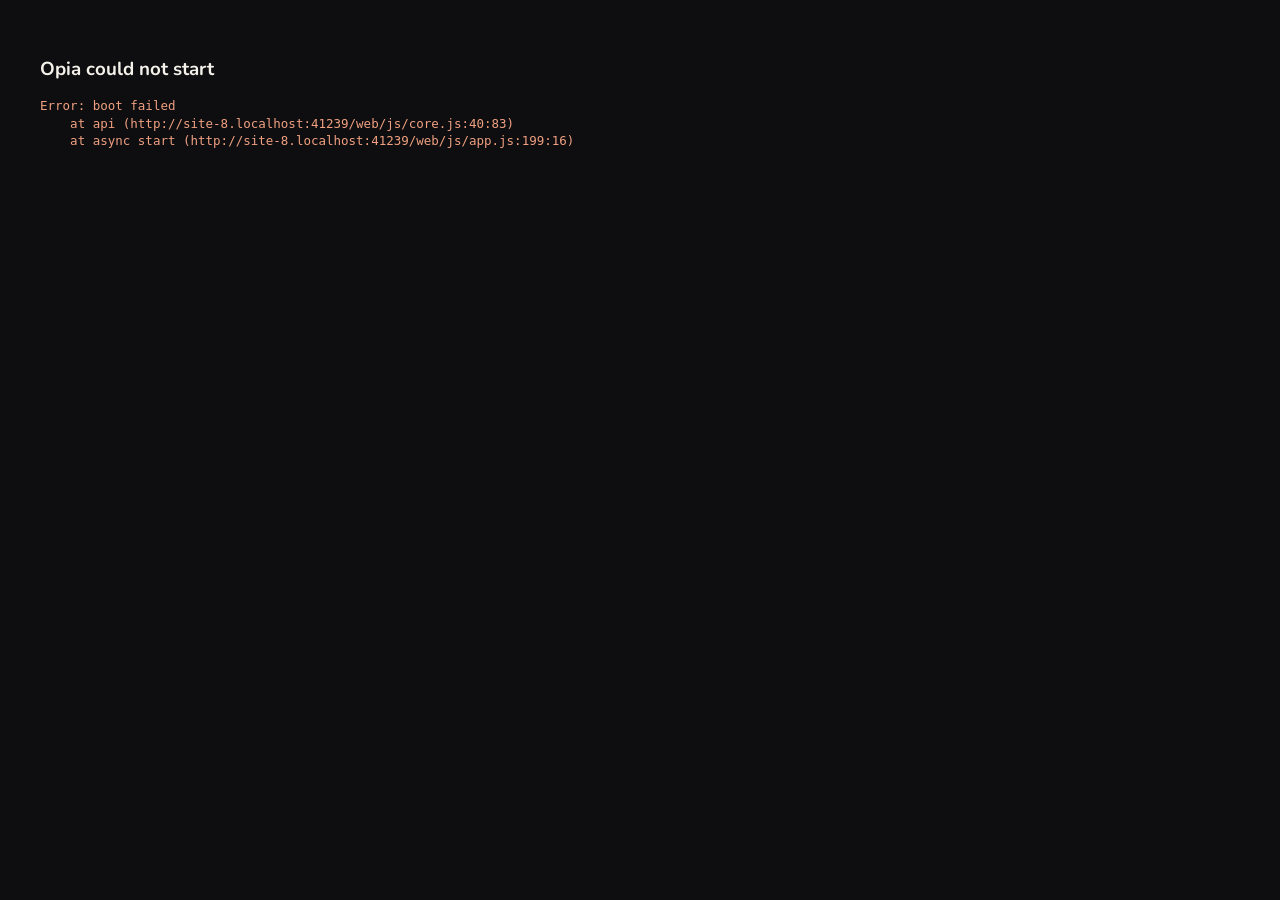
==== commit 09527e89: "Video workspace: a timeline editor that exports MP4 Video and audio tracks, clips that move, trim an" ====
--- a/web/index.html
+++ b/web/index.html
@@ -32,6 +32,7 @@
 <script src="js/music.js"></script>
 <script src="js/pdf.js"></script>
 <script src="js/image.js"></script>
+<script src="js/video.js"></script>
 <script src="js/modes.js"></script>
 <script src="js/tour.js"></script>
 <script src="js/app.js"></script>
--- a/web/css/app.css
+++ b/web/css/app.css
@@ -369,3 +369,30 @@
 .ie-ic-shape { --ic: url("data:image/svg+xml,%3Csvg%20xmlns%3D%22http%3A//www.w3.org/2000/svg%22%20viewBox%3D%220%200%2024%2024%22%20fill%3D%22none%22%20stroke%3D%22black%22%20stroke-width%3D%221.8%22%20stroke-linecap%3D%22round%22%20stroke-linejoin%3D%22round%22%3E%3Crect%20x%3D%223%22%20y%3D%223%22%20width%3D%2211%22%20height%3D%2211%22/%3E%3Ccircle%20cx%3D%2215%22%20cy%3D%2215%22%20r%3D%226%22/%3E%3C/svg%3E"); }
 .ie-ic-crop { --ic: url("data:image/svg+xml,%3Csvg%20xmlns%3D%22http%3A//www.w3.org/2000/svg%22%20viewBox%3D%220%200%2024%2024%22%20fill%3D%22none%22%20stroke%3D%22black%22%20stroke-width%3D%221.8%22%20stroke-linecap%3D%22round%22%20stroke-linejoin%3D%22round%22%3E%3Cpath%20d%3D%22M6%202v16h16M2%206h16v16%22/%3E%3C/svg%3E"); }
 .ie-ic-hand { --ic: url("data:image/svg+xml,%3Csvg%20xmlns%3D%22http%3A//www.w3.org/2000/svg%22%20viewBox%3D%220%200%2024%2024%22%20fill%3D%22none%22%20stroke%3D%22black%22%20stroke-width%3D%221.8%22%20stroke-linecap%3D%22round%22%20stroke-linejoin%3D%22round%22%3E%3Cpath%20d%3D%22M8%2013V5a1.5%201.5%200%20013%200v6M11%2011V4a1.5%201.5%200%20013%200v7M14%2011V6a1.5%201.5%200%20013%200v8c0%204-3%207-6%207s-5-2-7-5l-1-3a1.5%201.5%200%20012.5-1.5L8%2014%22/%3E%3C/svg%3E"); }
+/* ---- video workspace */
+.center.vd { background: var(--bg); } .vd-top { flex: 1; min-height: 160px; display: flex; } .vd-welcome { flex: 1; display: flex; align-items: center; justify-content: center; overflow: auto; }
+.vd-bin, .vd-insp { flex: none; width: 250px; display: flex; flex-direction: column; background: var(--panel); min-height: 0; } .vd-bin { border-right: 1px solid var(--line2); } .vd-insp { width: 280px; border-left: 1px solid var(--line2); }
+.vd-media { flex: 1; overflow-y: auto; padding: 6px; display: flex; flex-direction: column; gap: 4px; } .vd-empty { padding: 14px 10px; line-height: 1.5; }
+.vd-m { display: flex; gap: 8px; align-items: center; padding: 5px; border-radius: 8px; cursor: grab; } .vd-m:hover { background: var(--raise); } .vd-m.missing .vd-mname b { color: #e5484d; text-decoration: line-through; }
+.vd-mthumb { flex: none; width: 64px; height: 40px; border-radius: 5px; background: var(--input) center / cover no-repeat; display: flex; align-items: center; justify-content: center; font-size: 18px; color: #7fd6a8; } .vd-mthumb.audio { background: #163326; }
+.vd-mname { min-width: 0; display: flex; flex-direction: column; } .vd-mname b { overflow: hidden; text-overflow: ellipsis; white-space: nowrap; color: var(--hi); font-size: 12px; } .vd-mname span { font-size: 11px; }
+.vd-view { flex: 1; min-width: 0; display: flex; flex-direction: column; } .vd-screen { flex: 1; min-height: 0; display: flex; align-items: center; justify-content: center; background: #050506; } .vd-cv { display: block; background: #000; box-shadow: 0 2px 18px rgba(0,0,0,.5); }
+.vd-transport { flex: none; display: flex; align-items: center; justify-content: center; gap: 8px; padding: 8px; background: var(--bar); border-top: 1px solid var(--line2); } .vd-clock { min-width: 90px; text-align: right; } .vd-len { min-width: 60px; }
+.vd-ibody { flex: 1; overflow-y: auto; padding: 10px 12px 16px; display: flex; flex-direction: column; gap: 6px; } .vd-ibody .fsec { margin-top: 8px; } .vd-iname { color: var(--hi); font-weight: 700; overflow: hidden; text-overflow: ellipsis; white-space: nowrap; } .vd-ttext { width: 100%; resize: vertical; } .vd-tip { line-height: 1.5; } .vd-link { color: var(--gold2); cursor: pointer; }
+.vd-split { flex: none; height: 6px; cursor: ns-resize; background: var(--line2); } .vd-split:hover { background: var(--gold); }
+.vd-tl { flex: none; height: 38%; min-height: 120px; display: flex; background: var(--panel); position: relative; } .vd-heads { flex: none; width: 160px; overflow: hidden; border-right: 1px solid var(--line2); background: var(--panel); }
+.vd-rh { height: 26px; display: flex; align-items: center; gap: 10px; padding: 0 10px; border-bottom: 1px solid var(--line2); } .vd-rh a { cursor: pointer; font-size: 11px; font-weight: 800; color: var(--dim); } .vd-rh a:hover { color: var(--hi); }
+.vd-th { height: 56px; display: flex; align-items: center; gap: 6px; padding: 0 8px 0 10px; border-bottom: 1px solid var(--line2); box-shadow: inset 3px 0 0 #5c7cfa; } .vd-th.audio { height: 48px; box-shadow: inset 3px 0 0 #3fb98a; } .vd-th b { flex: 1; min-width: 0; overflow: hidden; text-overflow: ellipsis; white-space: nowrap; color: var(--hi); font-size: 12px; cursor: default; }
+.vd-tb { cursor: pointer; color: var(--dim); font-size: 13px; } .vd-tb:hover { color: var(--hi); } .vd-tb.on { color: #e5484d; } .vd-tvol { width: 46px; }
+.vd-lanes { flex: 1; overflow: auto; position: relative; } .vd-inner { position: relative; min-height: 100%; } .vd-ruler { position: sticky; top: 0; z-index: 3; height: 26px; background: var(--head); border-bottom: 1px solid var(--line2); cursor: pointer; }
+.vd-ruler span { position: absolute; top: 0; height: 26px; line-height: 26px; padding-left: 4px; font-size: 10.5px; color: var(--dim); border-left: 1px solid var(--line2); white-space: nowrap; pointer-events: none; }
+.vd-lane { position: relative; height: 56px; border-bottom: 1px solid var(--line2); background: repeating-linear-gradient(90deg, transparent 0 59px, rgba(127,127,127,.06) 59px 60px); } .vd-lane.audio { height: 48px; } .vd-lane.hid { opacity: .45; } .vd-lane.mut .vd-wave { opacity: .3; }
+.vd-clip { position: absolute; top: 4px; bottom: 4px; border-radius: 6px; overflow: hidden; cursor: grab; border: 1px solid rgba(255,255,255,.18); box-sizing: border-box; background: #2e3b6e left center / auto 100% repeat-x; color: #fff; touch-action: none; }
+.vd-clip.image { background-color: #3e325e; background-size: auto 100%; background-repeat: repeat-x; } .vd-clip.title { background: #6b4b16; } .vd-clip.audio { background: #17402f; } .vd-clip.missing { background: #5b1d1d !important; } .vd-clip.sel { border: 2px solid var(--gold); box-shadow: 0 0 0 1px rgba(0,0,0,.6); }
+.vd-cname { position: absolute; left: 6px; top: 3px; right: 6px; font-size: 11px; font-weight: 700; white-space: nowrap; overflow: hidden; text-overflow: ellipsis; text-shadow: 0 1px 2px rgba(0,0,0,.9); pointer-events: none; z-index: 1; }
+.vd-wave { position: absolute; left: 0; bottom: 0; width: 100%; pointer-events: none; } .vd-clip.audio .vd-wave { top: 4px; height: calc(100% - 4px); } .vd-clip.video .vd-wave { height: 14px; background: rgba(0,0,0,.35); }
+.vd-fade { position: absolute; top: 0; bottom: 0; pointer-events: none; } .vd-fade.in { left: 0; background: linear-gradient(to bottom right, rgba(0,0,0,.65) 50%, transparent 50%); } .vd-fade.out { right: 0; background: linear-gradient(to bottom left, rgba(0,0,0,.65) 50%, transparent 50%); } .vd-fade.in.x { background: linear-gradient(to bottom right, rgba(255,210,90,.45) 50%, transparent 50%); }
+.vd-grip { position: absolute; top: 0; bottom: 0; width: 7px; cursor: ew-resize; z-index: 2; } .vd-grip.l { left: 0; } .vd-grip.r { right: 0; } .vd-clip:hover .vd-grip { background: rgba(255,255,255,.25); }
+.vd-head { position: absolute; top: 0; bottom: 0; width: 2px; margin-left: -1px; background: #ff4d4d; z-index: 4; pointer-events: none; } .vd-head::before { content: ""; position: absolute; top: 0; left: -5px; border: 6px solid transparent; border-top: 8px solid #ff4d4d; }
+.vd-zoom { width: 110px; } .vd-snap { margin: 0 6px; } .vd-hint { margin-left: 10px; overflow: hidden; text-overflow: ellipsis; }
+body.beginner .vd-bin { width: 260px; } body.beginner .vd-insp { width: 300px; } body.beginner .vd-th { height: 60px; } body.beginner .vd-lane { height: 60px; }
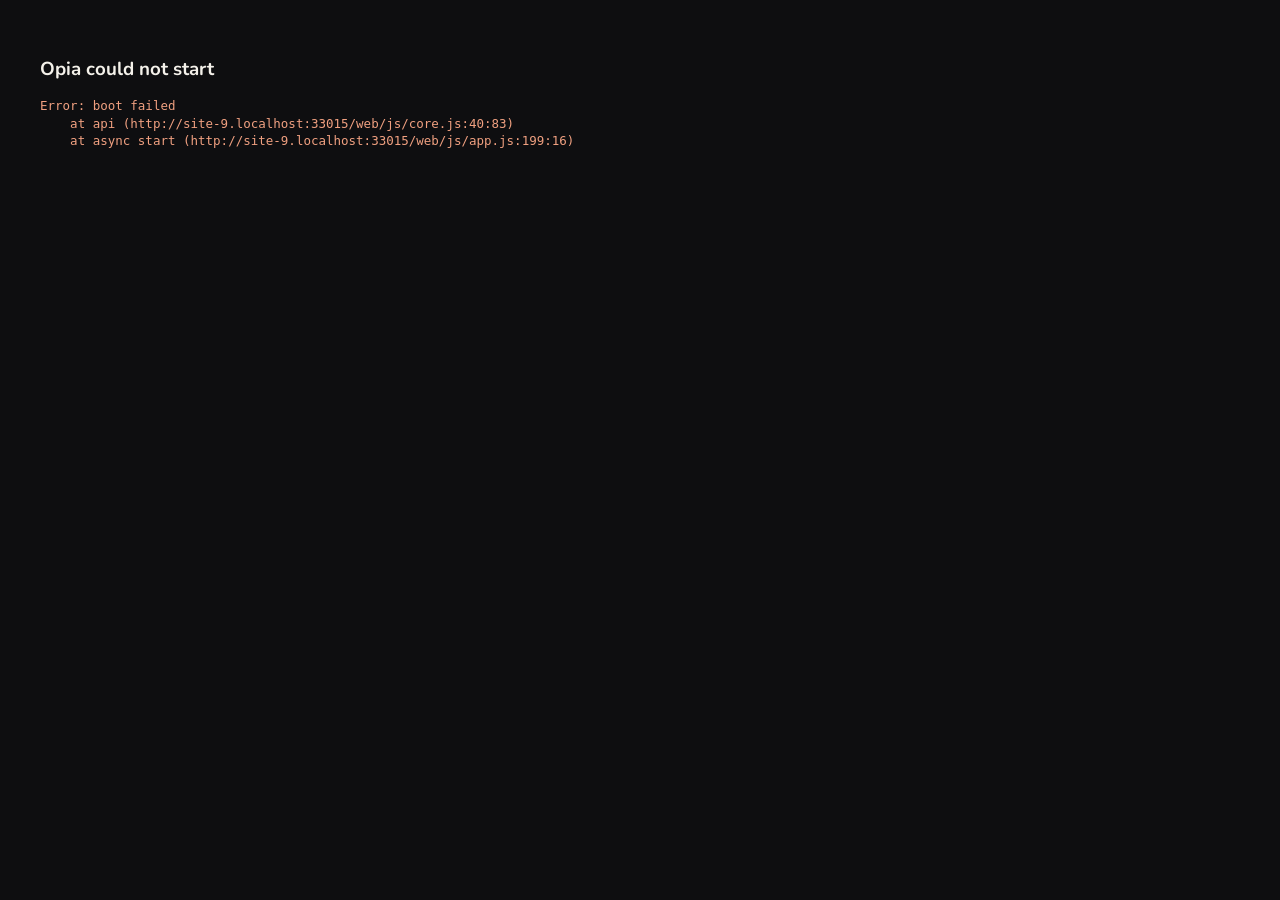
==== commit b021a59d: "Icons and accent colours for the Image and Video workspaces Image: crop marks around the Opia ring, " ====
--- a/web/index.html
+++ b/web/index.html
@@ -10,7 +10,7 @@
 <body>
 <div id="splash"><svg viewBox="0 0 64 64" aria-hidden="true"><rect class="lg-bg" width="64" height="64" rx="14.7"/><circle class="lg-o" cx="32" cy="32" r="14.08"/><g class="lg-orbit"><circle class="lg-dot" cx="35.84" cy="28.16" r="4.48"/></g></svg><div class="word"><svg class="wordmark" viewBox="0 6 260 134" role="img" aria-label="opia"><circle cx="32" cy="75" r="25"/><circle class="wm-dot" cx="38" cy="69" r="7"/><path d="M86 50V128"/><circle cx="111" cy="75" r="25"/><path d="M166 50V100"/><circle class="wm-i" cx="166" cy="22" r="9"/><circle cx="221" cy="75" r="25"/><path d="M246 50V100"/></svg></div><div class="hint"><span data-s="load">Loading your catalog</span> <span class="dots"><i></i><i></i><i></i></span></div></div>
 <div id="menubar"></div>
-<div id="topbar"><div id="brand" title="Opia"><svg viewBox="0 0 64 64" aria-hidden="true"><rect class="lg-bg" width="64" height="64" rx="14.7"/><circle class="lg-o" cx="32" cy="32" r="14.08"/><g class="lg-orbit"><circle class="lg-dot" cx="35.84" cy="28.16" r="4.48"/></g><g class="lg-bars"><path d="M26.88 28.16V35.84"/><path d="M32 24.96V39.04"/><path d="M37.12 27.2V36.8"/></g><g class="lg-pdf" transform="scale(.32)"><path class="lg-page" d="M72 22H120L156 58V150A28 28 0 0 1 128 178H72A28 28 0 0 1 44 150V50A28 28 0 0 1 72 22Z"/><path class="lg-fold" d="M120 22V58H156Z"/><circle class="lg-ring" cx="100" cy="112" r="32"/><circle class="lg-pdot" cx="109" cy="103" r="11"/></g></svg></div><div id="identity"></div><div id="apps"></div><div id="activity"></div><nav id="modpick"></nav><div id="modes"></div><button id="looks" title="Theme and language">◐</button></div>
+<div id="topbar"><div id="brand" title="Opia"><svg viewBox="0 0 64 64" aria-hidden="true"><rect class="lg-bg" width="64" height="64" rx="14.7"/><circle class="lg-o" cx="32" cy="32" r="14.08"/><g class="lg-orbit"><circle class="lg-dot" cx="35.84" cy="28.16" r="4.48"/></g><g class="lg-bars"><path d="M26.88 28.16V35.84"/><path d="M32 24.96V39.04"/><path d="M37.12 27.2V36.8"/></g><g class="lg-pdf" transform="scale(.32)"><path class="lg-page" d="M72 22H120L156 58V150A28 28 0 0 1 128 178H72A28 28 0 0 1 44 150V50A28 28 0 0 1 72 22Z"/><path class="lg-fold" d="M120 22V58H156Z"/><circle class="lg-ring" cx="100" cy="112" r="32"/><circle class="lg-pdot" cx="109" cy="103" r="11"/></g><g class="lg-crop" transform="scale(.32)"><path d="M38 62V38H62"/><path d="M138 38H162V62"/><path d="M162 138V162H138"/><path d="M62 162H38V138"/></g><g class="lg-film" transform="scale(.32)"><rect x="36" y="22" width="18" height="12" rx="4"/><rect x="36" y="166" width="18" height="12" rx="4"/><rect x="66" y="22" width="18" height="12" rx="4"/><rect x="66" y="166" width="18" height="12" rx="4"/><rect x="96" y="22" width="18" height="12" rx="4"/><rect x="96" y="166" width="18" height="12" rx="4"/><rect x="126" y="22" width="18" height="12" rx="4"/><rect x="126" y="166" width="18" height="12" rx="4"/><rect x="156" y="22" width="18" height="12" rx="4"/><rect x="156" y="166" width="18" height="12" rx="4"/></g></svg></div><div id="identity"></div><div id="apps"></div><div id="activity"></div><nav id="modpick"></nav><div id="modes"></div><button id="looks" title="Theme and language">◐</button></div>
 <div id="modules"></div>
 <div id="tetherbar"></div>
 <div id="filmstrip"></div>
--- a/web/css/app.css
+++ b/web/css/app.css
@@ -396,3 +396,10 @@
 .vd-head { position: absolute; top: 0; bottom: 0; width: 2px; margin-left: -1px; background: #ff4d4d; z-index: 4; pointer-events: none; } .vd-head::before { content: ""; position: absolute; top: 0; left: -5px; border: 6px solid transparent; border-top: 8px solid #ff4d4d; }
 .vd-zoom { width: 110px; } .vd-snap { margin: 0 6px; } .vd-hint { margin-left: 10px; overflow: hidden; text-overflow: ellipsis; }
 body.beginner .vd-bin { width: 260px; } body.beginner .vd-insp { width: 300px; } body.beginner .vd-th { height: 60px; } body.beginner .vd-lane { height: 60px; }
+/* Opia Image and Opia Video: crop marks and film sprockets on the logo in the top bar, and their accent colours (violet, amber) */
+.lg-crop, .lg-film { display: none; } .lg-crop { fill: none; stroke: #b57cff; stroke-width: 10; stroke-linecap: round; stroke-linejoin: round; } .lg-film { fill: #ffb020; }
+body[data-module=image] #brand .lg-crop, body[data-module=video] #brand .lg-film { display: block; } body[data-module=image] #brand .lg-dot { fill: #b57cff; } body[data-module=video] #brand .lg-dot { fill: #ffb020; }
+body[data-module=image] { --gold: #b57cff; --gold2: #d2b0ff; --onacc: #1d0d33; --sel: #2a1c40; --cellsel: #2d1f45; --cellact: #3a2858; }
+body[data-module=video] { --gold: #ffb020; --gold2: #ffcd6b; --onacc: #2b1a00; --sel: #3a2a0c; --cellsel: #3d2c0e; --cellact: #4f3912; }
+[data-theme=porcelain] body[data-module=image], [data-theme=lilac] body[data-module=image] { --gold: #8a4fe0; --gold2: #6c34c4; --onacc: #ffffff; --sel: #ece0fd; --cellsel: #ece0fd; --cellact: #dcc7fb; }
+[data-theme=porcelain] body[data-module=video], [data-theme=lilac] body[data-module=video] { --gold: #d98a00; --gold2: #b06f00; --onacc: #ffffff; --sel: #fdefd2; --cellsel: #fdefd2; --cellact: #fbe0aa; }
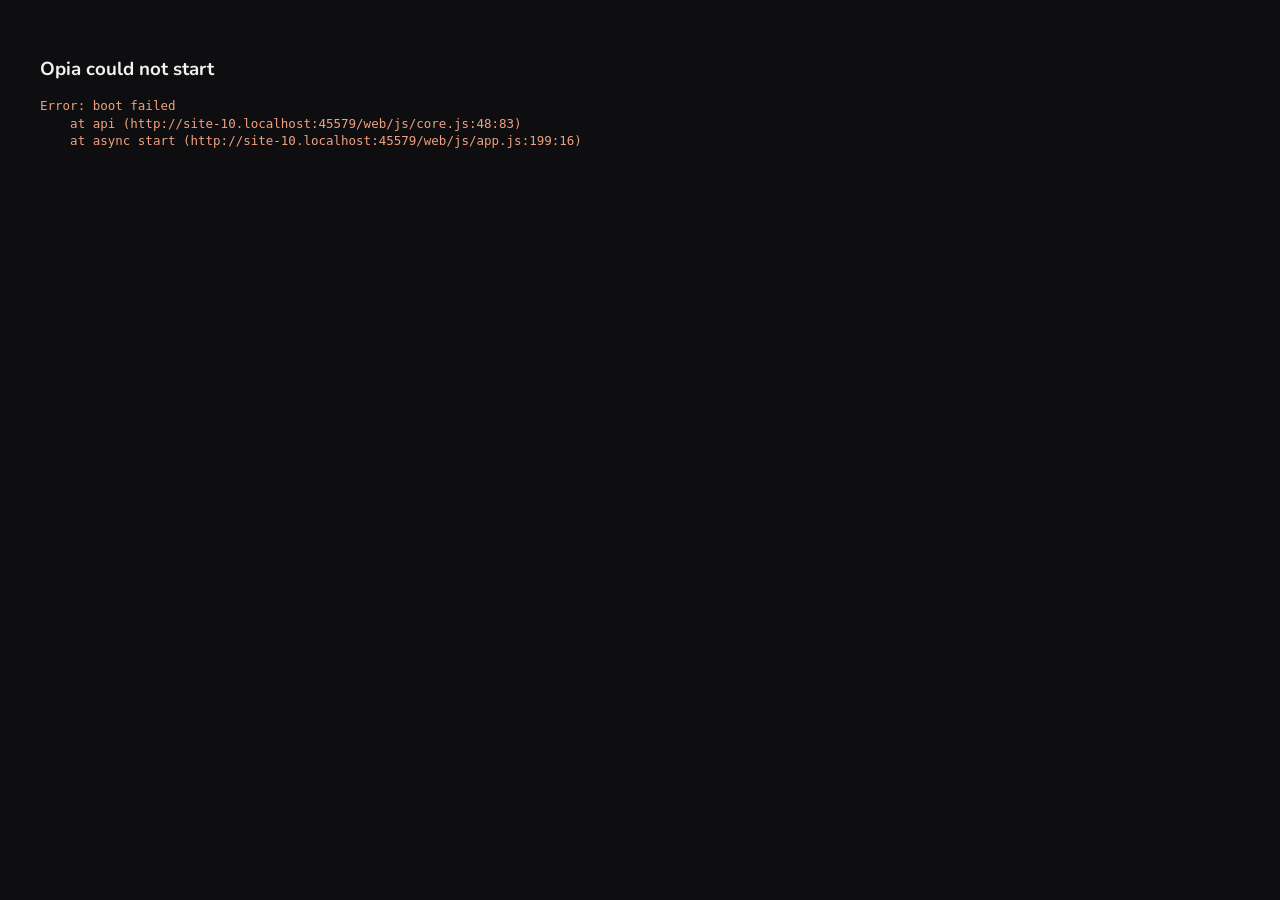
==== commit 4f8ad9e7: "Bug check and accessibility pass across the whole app Fixes: folder pickers failing on folders that " ====
--- a/web/index.html
+++ b/web/index.html
@@ -9,15 +9,16 @@
 </head>
 <body>
 <div id="splash"><svg viewBox="0 0 64 64" aria-hidden="true"><rect class="lg-bg" width="64" height="64" rx="14.7"/><circle class="lg-o" cx="32" cy="32" r="14.08"/><g class="lg-orbit"><circle class="lg-dot" cx="35.84" cy="28.16" r="4.48"/></g></svg><div class="word"><svg class="wordmark" viewBox="0 6 260 134" role="img" aria-label="opia"><circle cx="32" cy="75" r="25"/><circle class="wm-dot" cx="38" cy="69" r="7"/><path d="M86 50V128"/><circle cx="111" cy="75" r="25"/><path d="M166 50V100"/><circle class="wm-i" cx="166" cy="22" r="9"/><circle cx="221" cy="75" r="25"/><path d="M246 50V100"/></svg></div><div class="hint"><span data-s="load">Loading your catalog</span> <span class="dots"><i></i><i></i><i></i></span></div></div>
-<div id="menubar"></div>
-<div id="topbar"><div id="brand" title="Opia"><svg viewBox="0 0 64 64" aria-hidden="true"><rect class="lg-bg" width="64" height="64" rx="14.7"/><circle class="lg-o" cx="32" cy="32" r="14.08"/><g class="lg-orbit"><circle class="lg-dot" cx="35.84" cy="28.16" r="4.48"/></g><g class="lg-bars"><path d="M26.88 28.16V35.84"/><path d="M32 24.96V39.04"/><path d="M37.12 27.2V36.8"/></g><g class="lg-pdf" transform="scale(.32)"><path class="lg-page" d="M72 22H120L156 58V150A28 28 0 0 1 128 178H72A28 28 0 0 1 44 150V50A28 28 0 0 1 72 22Z"/><path class="lg-fold" d="M120 22V58H156Z"/><circle class="lg-ring" cx="100" cy="112" r="32"/><circle class="lg-pdot" cx="109" cy="103" r="11"/></g><g class="lg-crop" transform="scale(.32)"><path d="M38 62V38H62"/><path d="M138 38H162V62"/><path d="M162 138V162H138"/><path d="M62 162H38V138"/></g><g class="lg-film" transform="scale(.32)"><rect x="36" y="22" width="18" height="12" rx="4"/><rect x="36" y="166" width="18" height="12" rx="4"/><rect x="66" y="22" width="18" height="12" rx="4"/><rect x="66" y="166" width="18" height="12" rx="4"/><rect x="96" y="22" width="18" height="12" rx="4"/><rect x="96" y="166" width="18" height="12" rx="4"/><rect x="126" y="22" width="18" height="12" rx="4"/><rect x="126" y="166" width="18" height="12" rx="4"/><rect x="156" y="22" width="18" height="12" rx="4"/><rect x="156" y="166" width="18" height="12" rx="4"/></g></svg></div><div id="identity"></div><div id="apps"></div><div id="activity"></div><nav id="modpick"></nav><div id="modes"></div><button id="looks" title="Theme and language">◐</button></div>
-<div id="modules"></div>
-<div id="tetherbar"></div>
-<div id="filmstrip"></div>
+<div id="menubar" role="navigation" aria-label="Menus"></div>
+<div id="topbar" role="banner"><div id="brand" title="Opia" role="button" tabindex="0" aria-label="About Opia"><svg viewBox="0 0 64 64" aria-hidden="true"><rect class="lg-bg" width="64" height="64" rx="14.7"/><circle class="lg-o" cx="32" cy="32" r="14.08"/><g class="lg-orbit"><circle class="lg-dot" cx="35.84" cy="28.16" r="4.48"/></g><g class="lg-bars"><path d="M26.88 28.16V35.84"/><path d="M32 24.96V39.04"/><path d="M37.12 27.2V36.8"/></g><g class="lg-pdf" transform="scale(.32)"><path class="lg-page" d="M72 22H120L156 58V150A28 28 0 0 1 128 178H72A28 28 0 0 1 44 150V50A28 28 0 0 1 72 22Z"/><path class="lg-fold" d="M120 22V58H156Z"/><circle class="lg-ring" cx="100" cy="112" r="32"/><circle class="lg-pdot" cx="109" cy="103" r="11"/></g><g class="lg-crop" transform="scale(.32)"><path d="M38 62V38H62"/><path d="M138 38H162V62"/><path d="M162 138V162H138"/><path d="M62 162H38V138"/></g><g class="lg-film" transform="scale(.32)"><rect x="36" y="22" width="18" height="12" rx="4"/><rect x="36" y="166" width="18" height="12" rx="4"/><rect x="66" y="22" width="18" height="12" rx="4"/><rect x="66" y="166" width="18" height="12" rx="4"/><rect x="96" y="22" width="18" height="12" rx="4"/><rect x="96" y="166" width="18" height="12" rx="4"/><rect x="126" y="22" width="18" height="12" rx="4"/><rect x="126" y="166" width="18" height="12" rx="4"/><rect x="156" y="22" width="18" height="12" rx="4"/><rect x="156" y="166" width="18" height="12" rx="4"/></g></svg></div><div id="identity"></div><div id="apps"></div><div id="activity"></div><nav id="modpick"></nav><div id="modes"></div><button id="looks" title="Theme and language" aria-label="Theme and language">◐</button></div>
+<main id="modules"><h1 class="sr-only">Opia</h1></main>
+<div id="tetherbar" role="region" aria-label="Tethered capture"></div>
+<div id="filmstrip" role="region" aria-label="Filmstrip"></div>
 <div id="overlays"></div>
-<div id="toasts"></div>
+<div id="toasts" role="status" aria-live="polite"></div>
 <script src="js/i18n.js"></script>
 <script src="js/core.js"></script>
+<script src="js/a11y.js"></script>
 <script src="js/tips.js"></script>
 <script src="js/gl.js"></script>
 <script src="js/library.js"></script>
--- a/web/css/app.css
+++ b/web/css/app.css
@@ -156,14 +156,14 @@
 
 /* ---- theme system. Every colour below comes from variables; a theme is just a set of values. Switch live from the top bar. */
 @font-face { font-family: "Nunito"; src: url("../fonts/Nunito.ttf") format("truetype"); font-weight: 200 1000; font-display: swap; }
-:root, [data-theme=noir] { --bg: #0e0e10; --panel: #17171a; --head: #1d1d21; --bar: #141416; --raise: #25252a; --raise2: #2e2e35; --line: #000000; --line2: #2d2d34; --input: #0b0b0d; --text: #b8b6b1; --dim: #77767a; --hi: #f4f1ea;
+:root, [data-theme=noir] { --bg: #0e0e10; --panel: #17171a; --head: #1d1d21; --bar: #141416; --raise: #25252a; --raise2: #2e2e35; --line: #000000; --line2: #2d2d34; --input: #0b0b0d; --text: #b8b6b1; --dim: #98979b; --hi: #f4f1ea;
   --gold: #3d5afe; --gold2: #93a3ff; --onacc: #ffffff; --sel: #1b2145; --cell: #1c1c1f; --cellh: #232327; --cellsel: #20264a; --cellact: #29305f; --canvas: #19191b; --grid: #121214; --track: #3a3a42; --shadow: rgba(0,0,0,.7); --ice: #e8b86a; --logo-bg: #0e0e10; }
-[data-theme=midnight] { --bg: #0a0f14; --panel: #111920; --head: #17222b; --bar: #0e151b; --raise: #1d2a34; --raise2: #253542; --line: #05080b; --line2: #26343f; --input: #080d11; --text: #a9b8c2; --dim: #6b7c88; --hi: #eef6fa;
+[data-theme=midnight] { --bg: #0a0f14; --panel: #111920; --head: #17222b; --bar: #0e151b; --raise: #1d2a34; --raise2: #253542; --line: #05080b; --line2: #26343f; --input: #080d11; --text: #a9b8c2; --dim: #929fa9; --hi: #eef6fa;
   --gold: #35b5a4; --gold2: #7fe3d4; --onacc: #04201c; --sel: #123934; --cell: #15202a; --cellh: #1b2934; --cellsel: #17383a; --cellact: #1c4744; --canvas: #141a1f; --grid: #0d1318; --track: #2c3c48; --shadow: rgba(0,0,0,.75); --ice: #f0b46a; --logo-bg: #0c141a; }
-[data-theme=porcelain] { --bg: #e4e0d7; --panel: #f5f2ec; --head: #ebe6dc; --bar: #ece8df; --raise: #ffffff; --raise2: #fbf6e8; --line: #c9c2b3; --line2: #d8d2c5; --input: #ffffff; --text: #4a4842; --dim: #8d897e; --hi: #1d1c19;
-  --gold: #b0852a; --gold2: #8a6410; --onacc: #ffffff; --sel: #f0e3bd; --cell: #fbfaf6; --cellh: #ffffff; --cellsel: #f3e8c8; --cellact: #ecd9a2; --canvas: #d6d2c9; --grid: #e6e2d9; --track: #cbc5b6; --shadow: rgba(60,50,30,.28); --ice: #3f7f9a; --logo-bg: #1a1814; }
-[data-theme=lilac] { --bg: #e3dff2; --panel: #f6f4fd; --head: #ebe7f8; --bar: #ece9f7; --raise: #ffffff; --raise2: #f3eeff; --line: #c9c2e2; --line2: #d9d3ee; --input: #ffffff; --text: #4a4660; --dim: #8b86a3; --hi: #1c1830;
-  --gold: #7c5cff; --gold2: #5a3de0; --onacc: #ffffff; --sel: #e2dafe; --cell: #fbfaff; --cellh: #ffffff; --cellsel: #e7e0ff; --cellact: #d5c9ff; --canvas: #d8d3e8; --grid: #e6e2f3; --track: #cdc6e6; --shadow: rgba(60,40,120,.25); --ice: #ff7a9c; --logo-bg: #1d1733; }
+[data-theme=porcelain] { --bg: #e4e0d7; --panel: #f5f2ec; --head: #ebe6dc; --bar: #ece8df; --raise: #ffffff; --raise2: #fbf6e8; --line: #c9c2b3; --line2: #d8d2c5; --input: #ffffff; --text: #4a4842; --dim: #656259; --hi: #1d1c19;
+  --gold: #94701f; --gold2: #74530a; --onacc: #ffffff; --sel: #f0e3bd; --cell: #fbfaf6; --cellh: #ffffff; --cellsel: #f3e8c8; --cellact: #ecd9a2; --canvas: #d6d2c9; --grid: #e6e2d9; --track: #cbc5b6; --shadow: rgba(60,50,30,.28); --ice: #3f7f9a; --logo-bg: #1a1814; }
+[data-theme=lilac] { --bg: #e3dff2; --panel: #f6f4fd; --head: #ebe7f8; --bar: #ece9f7; --raise: #ffffff; --raise2: #f3eeff; --line: #c9c2e2; --line2: #d9d3ee; --input: #ffffff; --text: #4a4660; --dim: #645f7d; --hi: #1c1830;
+  --gold: #6a4bef; --gold2: #5a3de0; --onacc: #ffffff; --sel: #e2dafe; --cell: #fbfaff; --cellh: #ffffff; --cellsel: #e7e0ff; --cellact: #d5c9ff; --canvas: #d8d3e8; --grid: #e6e2f3; --track: #cdc6e6; --shadow: rgba(60,40,120,.25); --ice: #ff7a9c; --logo-bg: #1d1733; }
 body { font: 500 12.5px/1.4 "Nunito", "Segoe UI Variable Text", "Segoe UI", system-ui, sans-serif; background: var(--bg); color: var(--text); -webkit-font-smoothing: antialiased; }
 input, select, textarea, button { color: var(--hi); font-weight: 500; } b, .fsec, .dlg-title { font-weight: 800; } .dim { color: var(--dim); } kbd { color: var(--dim); font-family: inherit; }
 #menubar { background: var(--bar); border-bottom: 1px solid var(--line2); } .mb { border-radius: 6px; color: var(--text); font-weight: 600; } .mb:hover { background: var(--sel); color: var(--gold2); }
@@ -268,7 +268,7 @@
 #apps .seg a { padding: 4px 14px; } body:is([data-module=music], [data-module=pdf], [data-module=image], [data-module=video]) :is(#modpick, #filmstrip, #tetherbar) { display: none; } body:is([data-module=music], [data-module=pdf], [data-module=image], [data-module=video]) #modes { margin-left: auto; }
 .center.music { background: var(--grid); } .mu-bar, .mu-tools { flex: none; display: flex; align-items: center; gap: 10px; padding: 8px 14px; background: var(--bar); border-bottom: 1px solid var(--line2); white-space: nowrap; overflow-x: auto; }
 .mu-bar { min-height: 52px; } .mu-tools { gap: 6px; padding: 6px 14px; } .mu-tools::-webkit-scrollbar, .mu-bar::-webkit-scrollbar { height: 0; }
-.mu-play { min-width: 96px; padding: 7px 18px; font-size: 13.5px; } .mu-rec { color: #e2574c; } .mu-rec.on { background: #e2574c; border-color: #e2574c; color: #fff; animation: pulse 1s ease-in-out infinite; }
+.mu-play { min-width: 96px; padding: 7px 18px; font-size: 13.5px; } .mu-rec { color: #f47a70; } .mu-rec.on { background: #e2574c; border-color: #e2574c; color: #fff; animation: pulse 1s ease-in-out infinite; }
 .mu-pos { font-variant-numeric: tabular-nums; color: var(--hi); font-weight: 700; min-width: 124px; white-space: pre; } .mu-group { display: flex; align-items: center; gap: 6px; } .mu-lab { color: var(--dim); font-weight: 800; font-size: 11px; letter-spacing: .08em; text-transform: uppercase; }
 .mu-num { width: 62px; } .mu-sep { width: 1px; height: 20px; background: var(--line2); margin: 0 6px; } .mu-name { max-width: 220px; overflow: hidden; text-overflow: ellipsis; color: var(--gold2); } .btn.big { padding: 9px 20px; font-size: 14px; }
 .mu-stage { flex: 1; min-height: 0; position: relative; display: flex; } .mu-board { flex: 1; position: relative; overflow: auto; background-image: radial-gradient(var(--line2) 1px, transparent 1px); background-size: 22px 22px; }
@@ -308,8 +308,8 @@
 body[data-module=music] #brand .lg-orbit { display: none; } body[data-module=music] #brand .lg-bars { display: block; }
 body.mu-playing #brand .lg-bars path { animation: mu-bars .5s ease-in-out infinite alternate; } body.mu-playing #brand .lg-bars path:nth-child(2) { animation-delay: -.17s; } body.mu-playing #brand .lg-bars path:nth-child(3) { animation-delay: -.34s; }
 @keyframes mu-bars { from { transform: scaleY(.45); } to { transform: scaleY(1.15); } }
-body[data-module=music] { --gold: #ff5a3c; --gold2: #ff8a73; --onacc: #ffffff; --sel: #3a1d17; --cellsel: #40221b; --cellact: #55291f; }
-[data-theme=midnight] body[data-module=music] { --sel: #33201c; } [data-theme=porcelain] body[data-module=music], [data-theme=lilac] body[data-module=music] { --gold: #e8482b; --gold2: #c93a20; --sel: #fde3dc; --cellsel: #fbe0d8; --cellact: #f8cfc4; }
+body[data-module=music] { --gold: #ff5a3c; --gold2: #ff8a73; --onacc: #2a0b05; --sel: #3a1d17; --cellsel: #40221b; --cellact: #55291f; }
+[data-theme=midnight] body[data-module=music] { --sel: #33201c; } [data-theme=porcelain] body[data-module=music], [data-theme=lilac] body[data-module=music] { --gold: #c4381d; --gold2: #a8301a; --sel: #fde3dc; --cellsel: #fbe0d8; --cellact: #f8cfc4; }
 
 /* ---- PDF workspace */
 .pd-stage { flex: 1; min-height: 0; display: flex; position: relative; } .pd-stage.empty { align-items: center; justify-content: center; overflow: auto; }
@@ -336,7 +336,7 @@
 .lg-pdf { display: none; } .lg-page { fill: var(--logo-bg); } .lg-fold { fill: #5cc8ff; stroke: #5cc8ff; stroke-width: 4; stroke-linejoin: round; } .lg-ring { fill: none; stroke: #F4F1EA; stroke-width: 14; } .lg-pdot { fill: #5cc8ff; }
 body[data-module=pdf] #brand :is(.lg-bg, .lg-o, .lg-orbit) { display: none; } body[data-module=pdf] #brand .lg-pdf { display: block; } .pd-logo { width: 92px; height: 92px; display: block; margin: 0 auto 6px; }
 body[data-module=pdf] { --gold: #5cc8ff; --gold2: #9bdcff; --onacc: #06202e; --sel: #12303f; --cellsel: #143445; --cellact: #184256; }
-[data-theme=porcelain] body[data-module=pdf], [data-theme=lilac] body[data-module=pdf] { --gold: #1387c9; --gold2: #0b6aa3; --onacc: #ffffff; --sel: #d9effc; --cellsel: #d9effc; --cellact: #bfe2f8; }
+[data-theme=porcelain] body[data-module=pdf], [data-theme=lilac] body[data-module=pdf] { --gold: #0f75b0; --gold2: #0a5f92; --onacc: #ffffff; --sel: #d9effc; --cellsel: #d9effc; --cellact: #bfe2f8; }
 /* ---- image workspace */
 .center.ie { background: var(--grid); } .ie-stage { flex: 1; min-height: 0; display: flex; } .ie-port { flex: 1; min-width: 0; position: relative; overflow: hidden; background: var(--bg); }
 .ie-port.empty { display: flex; align-items: center; justify-content: center; overflow: auto; } .ie-port.empty canvas { display: none; } .ie-cv, .ie-ov { position: absolute; left: 0; top: 0; display: block; } .ie-ov { touch-action: none; }
@@ -402,4 +402,9 @@
 body[data-module=image] { --gold: #b57cff; --gold2: #d2b0ff; --onacc: #1d0d33; --sel: #2a1c40; --cellsel: #2d1f45; --cellact: #3a2858; }
 body[data-module=video] { --gold: #ffb020; --gold2: #ffcd6b; --onacc: #2b1a00; --sel: #3a2a0c; --cellsel: #3d2c0e; --cellact: #4f3912; }
 [data-theme=porcelain] body[data-module=image], [data-theme=lilac] body[data-module=image] { --gold: #8a4fe0; --gold2: #6c34c4; --onacc: #ffffff; --sel: #ece0fd; --cellsel: #ece0fd; --cellact: #dcc7fb; }
-[data-theme=porcelain] body[data-module=video], [data-theme=lilac] body[data-module=video] { --gold: #d98a00; --gold2: #b06f00; --onacc: #ffffff; --sel: #fdefd2; --cellsel: #fdefd2; --cellact: #fbe0aa; }
+[data-theme=porcelain] body[data-module=video], [data-theme=lilac] body[data-module=video] { --gold: #9a5c00; --gold2: #7d4e00; --onacc: #ffffff; --sel: #fdefd2; --cellsel: #fdefd2; --cellact: #fbe0aa; }
+/* ---- accessibility: a visible ring on whatever has the keyboard, and a heading only screen readers see */
+:focus { outline: none; } :focus-visible { outline: 2px solid var(--gold); outline-offset: 2px; border-radius: 4px; } input:focus-visible, select:focus-visible, textarea:focus-visible { outline: none; }
+.mi:focus { background: var(--sel); color: var(--hi); } .mb:focus-visible { outline-offset: -2px; } .vd-clip:focus-visible { outline: 2px solid #fff; outline-offset: 1px; }
+.sr-only { position: absolute; width: 1px; height: 1px; padding: 0; margin: -1px; overflow: hidden; clip: rect(0 0 0 0); white-space: nowrap; border: 0; }
+.cell:is(.sel, .act) .dim { color: var(--text); }
